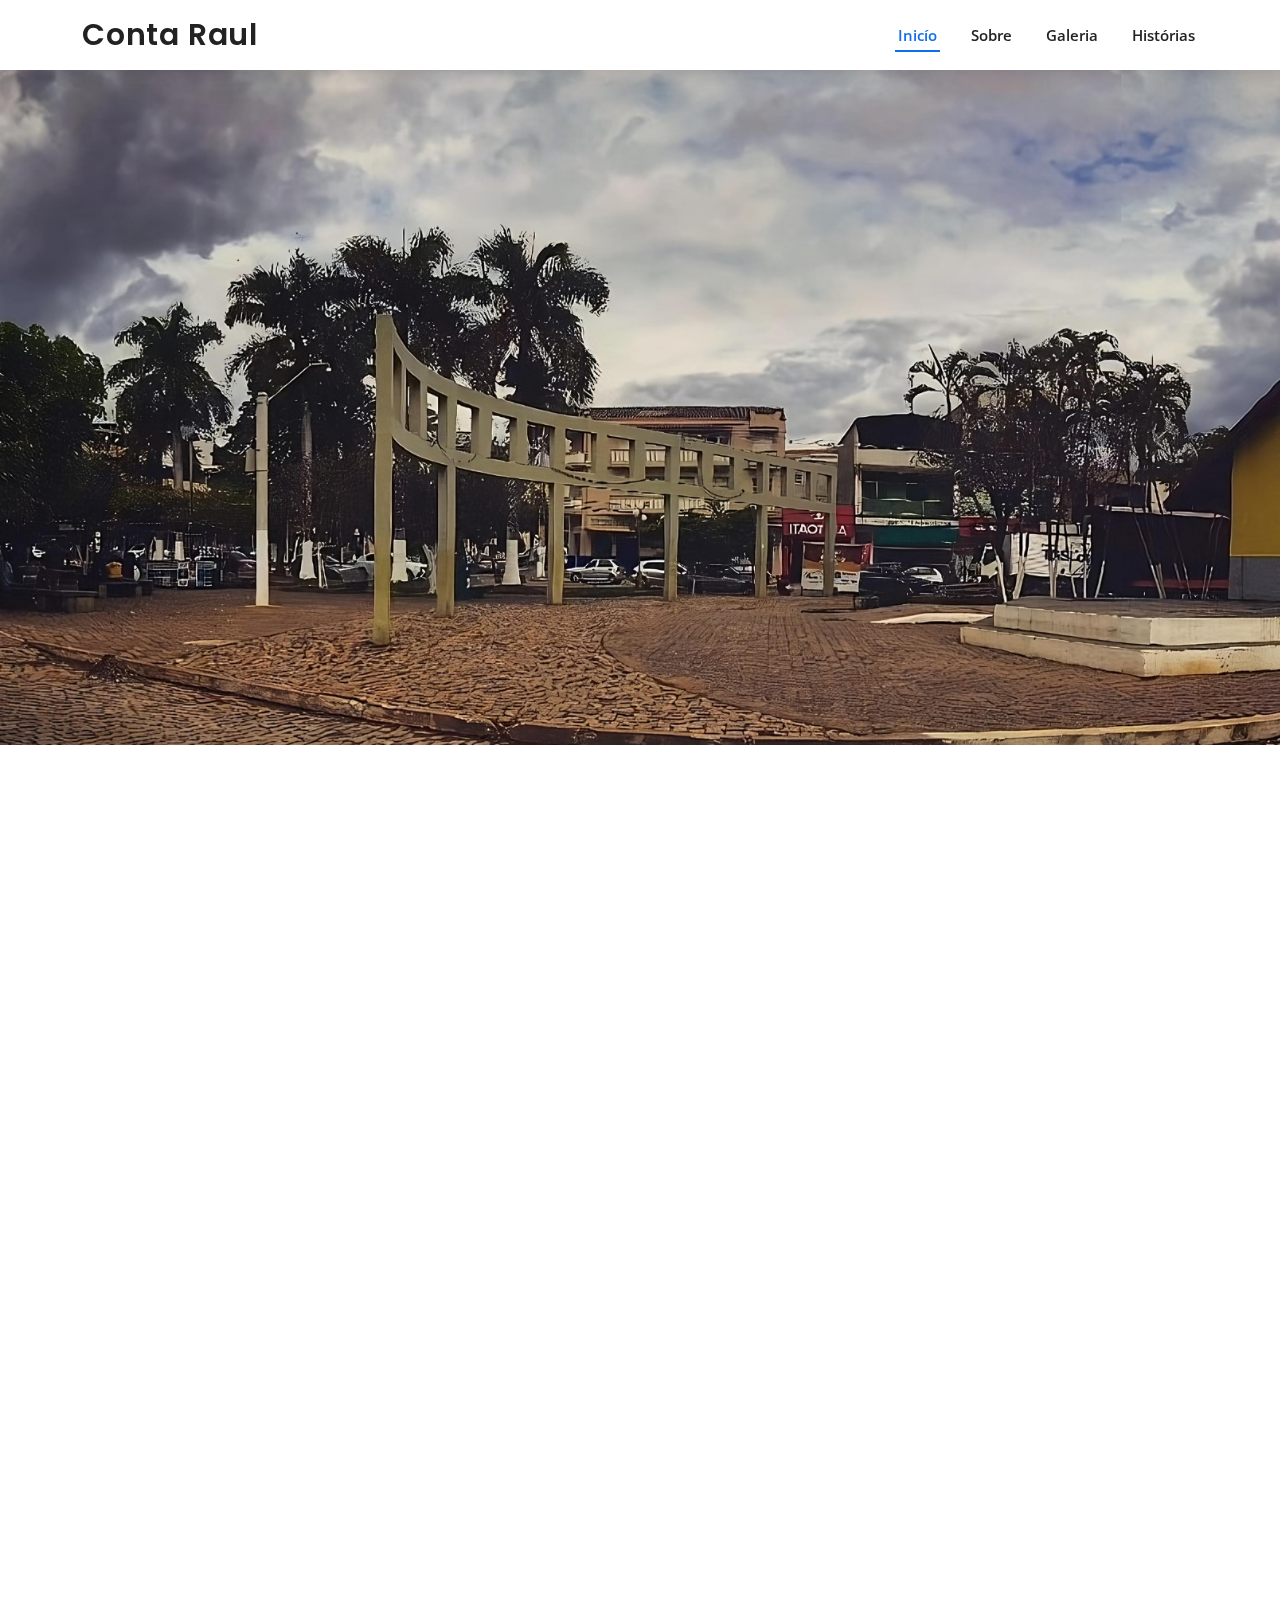
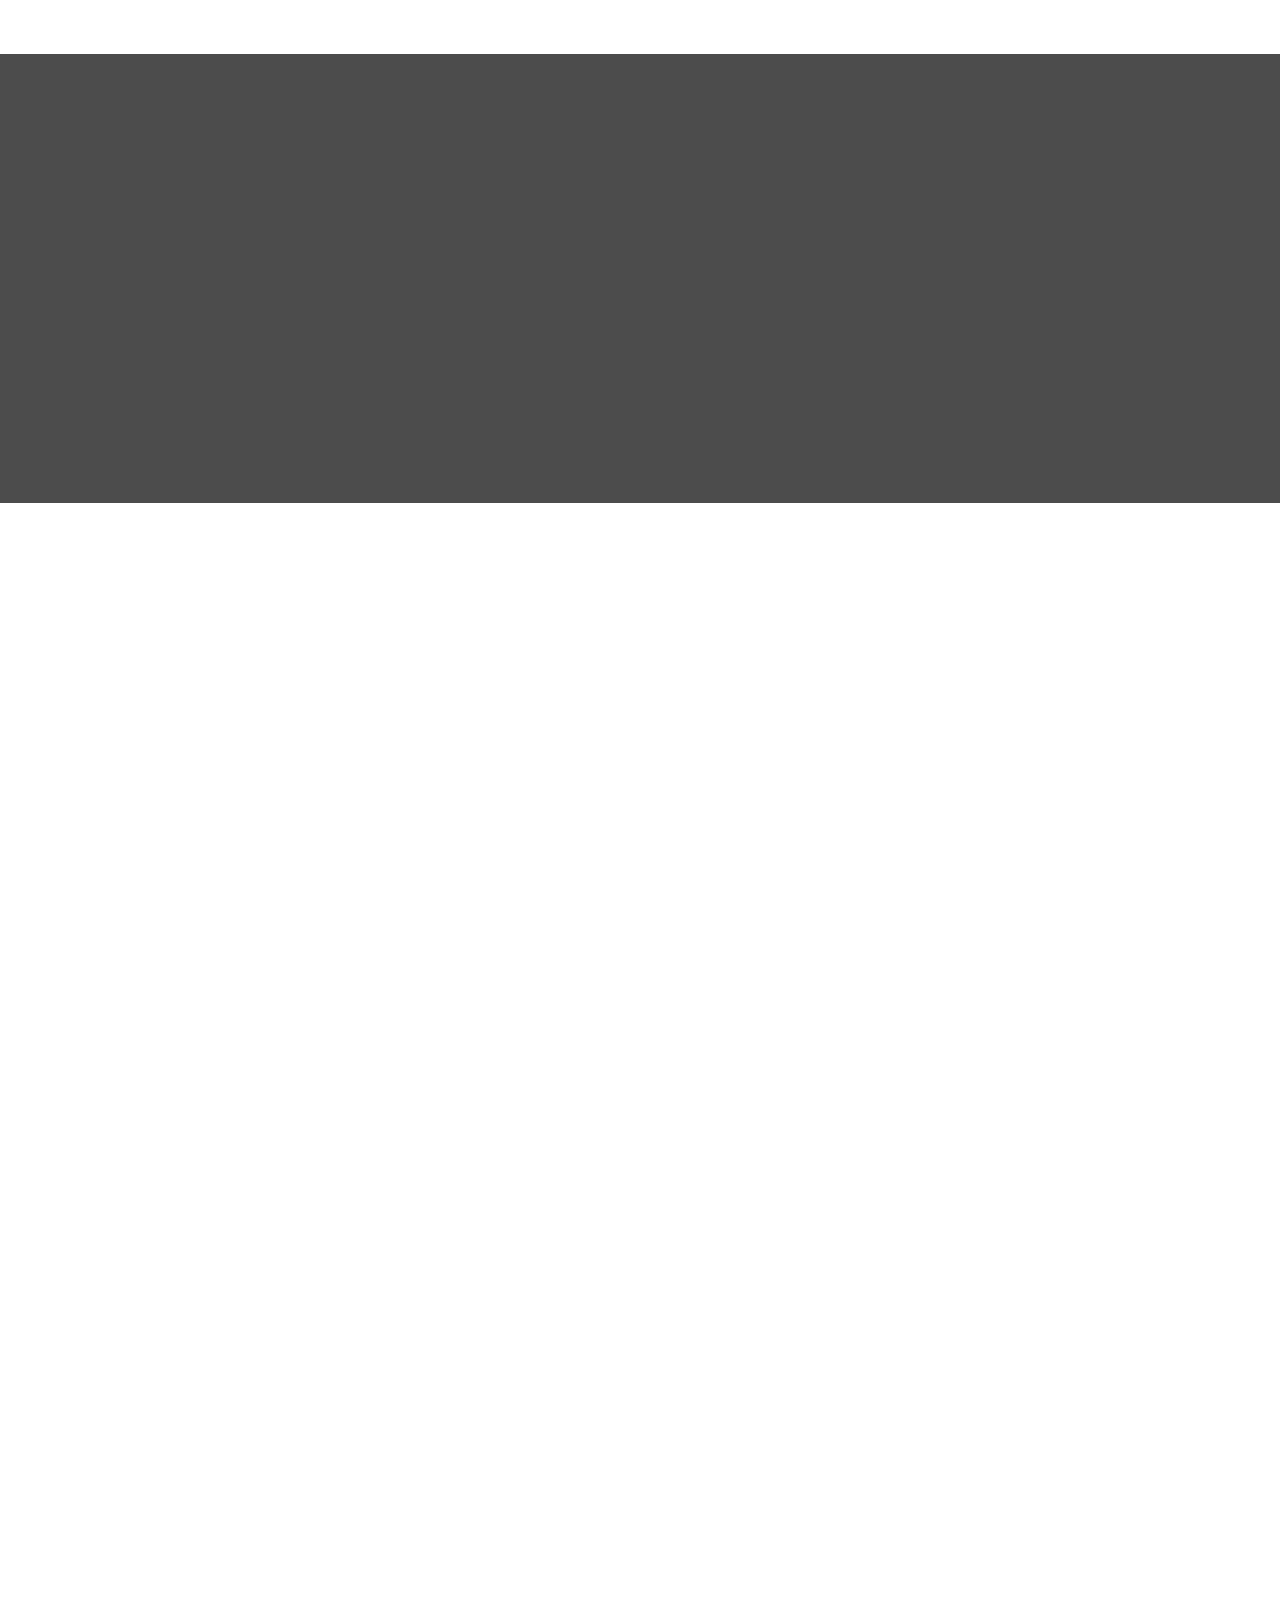
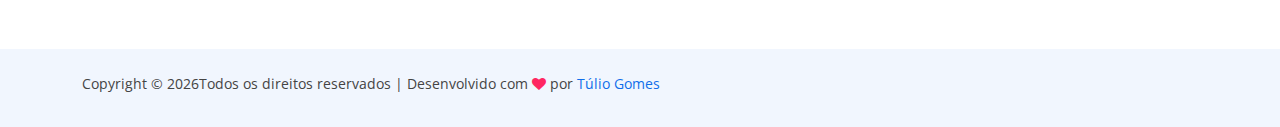
==== index.html @ f7895fc3 "adicionando historias" ====
<!DOCTYPE html>
<html lang="en">

<head>
  <meta charset="utf-8">
  <meta content="width=device-width, initial-scale=1.0" name="viewport">

  <title>Conta Raul Soares</title>
  <meta content="" name="description">
  <meta content="" name="keywords">

  <link href="assets/img/favicon.png" rel="icon">
  <link href="assets/img/apple-touch-icon.png" rel="apple-touch-icon">

  <link rel="stylesheet" href="https://maxcdn.bootstrapcdn.com/font-awesome/4.5.0/css/font-awesome.min.css">

  <link href="https://fonts.googleapis.com/css?family=Open+Sans:300,300i,400,400i,600,600i,700,700i|Roboto:300,300i,400,400i,500,500i,600,600i,700,700i|Poppins:300,300i,400,400i,500,500i,600,600i,700,700i" rel="stylesheet">

  <link href="assets/vendor/aos/aos.css" rel="stylesheet">
  <link href="assets/vendor/bootstrap/css/bootstrap.min.css" rel="stylesheet">
  <link href="assets/vendor/bootstrap-icons/bootstrap-icons.css" rel="stylesheet">
  <link href="assets/vendor/boxicons/css/boxicons.min.css" rel="stylesheet">
  <link href="assets/vendor/glightbox/css/glightbox.min.css" rel="stylesheet">
  <link href="assets/vendor/swiper/swiper-bundle.min.css" rel="stylesheet">

  <link href="assets/css/style.css" rel="stylesheet">
</head>

<body>
  <header id="header" class="d-flex align-items-center">
    <div class="container d-flex align-items-center justify-content-between">

      <h1 class="logo"><a href="index.html">Conta Raul</a></h1>

      <nav id="navbar" class="navbar">
        <ul>
          <li><a class="nav-link scrollto active" href="#hero">Inicío</a></li>
          <li><a class="nav-link scrollto" href="#about">Sobre</a></li>
          <li><a class="nav-link scrollto " href="#portfolio">Galeria</a></li>
          <li><a class="nav-link scrollto " href="historias.html">Histórias</a></li>
        </ul>
        <i class="bi bi-list mobile-nav-toggle"></i>
      </nav>

    </div>
  </header>

  <section id="hero" class="d-flex align-items-center">

  </section>

  <main id="main">

    <section id="about" class="about">
      <div class="container" data-aos="fade-up">

        <div class="section-title">
          <h2>Conta Raul</h2>
          <p>"Conta Raul" é um projeto que busca narrar a história de Raul Soares, município localizado em Minas Gerais, Brasil. A proposta é oferecer uma perspectiva genuína e autêntica.</p>
        </div>

        <div class="row">
          <div class="col-lg-6" data-aos="fade-right" data-aos-delay="100">
            <img src="assets/img/home/about.jpg" class="img-fluid" alt="">
          </div>
          <div class="col-lg-6 pt-4 pt-lg-0 content d-flex flex-column justify-content-center" data-aos="fade-up" data-aos-delay="100">
            <h3>Sob o Olhar de Raul Revelando Nossa História</h3>
            <p class="fst-italic">
              Ao narrar a história de Raul Soares, é importante abordar aspectos como sua fundação, desenvolvimento ao longo dos anos, eventos importantes que moldaram a cidade, a cultura local, tradições.
            </p>
            <p>
              Além disso, o projeto visa explorar como a cidade se posiciona no contexto regional, infraestrutura e os valores que são importantes. Dessa forma, será possível criar um retrato completo e autêntico de Raul Soares, proporcionando aos espectadores uma compreensão mais profunda e significativa da história e da vida nesta cidade.
            </p>
          </div>
        </div>
      </div>
    </section>

    <section id="testimonials" class="testimonials">
      <div class="container" data-aos="zoom-in">

        <div class="testimonials-slider swiper" data-aos="fade-up" data-aos-delay="100">
          <div class="swiper-wrapper">

            <div class="swiper-slide">
              <div class="testimonial-item">
                <img src="assets/img/testimonials/testimonials-1.jpg" class="testimonial-img" alt="">
                <h3>Saul Goodman</h3>
                <h4>Ceo &amp; Founder</h4>
                <p>
                  <i class="bx bxs-quote-alt-left quote-icon-left"></i>
                  Proin iaculis purus consequat sem cure digni ssim donec porttitora entum suscipit rhoncus. Accusantium quam, ultricies eget id, aliquam eget nibh et. Maecen aliquam, risus at semper.
                  <i class="bx bxs-quote-alt-right quote-icon-right"></i>
                </p>
              </div>
            </div>

            <div class="swiper-slide">
              <div class="testimonial-item">
                <img src="assets/img/testimonials/testimonials-2.jpg" class="testimonial-img" alt="">
                <h3>Sara Wilsson</h3>
                <h4>Designer</h4>
                <p>
                  <i class="bx bxs-quote-alt-left quote-icon-left"></i>
                  Export tempor illum tamen malis malis eram quae irure esse labore quem cillum quid cillum eram malis quorum velit fore eram velit sunt aliqua noster fugiat irure amet legam anim culpa.
                  <i class="bx bxs-quote-alt-right quote-icon-right"></i>
                </p>
              </div>
            </div>

            <div class="swiper-slide">
              <div class="testimonial-item">
                <img src="assets/img/testimonials/testimonials-3.jpg" class="testimonial-img" alt="">
                <h3>Jena Karlis</h3>
                <h4>Store Owner</h4>
                <p>
                  <i class="bx bxs-quote-alt-left quote-icon-left"></i>
                  Enim nisi quem export duis labore cillum quae magna enim sint quorum nulla quem veniam duis minim tempor labore quem eram duis noster aute amet eram fore quis sint minim.
                  <i class="bx bxs-quote-alt-right quote-icon-right"></i>
                </p>
              </div>
            </div>

            <div class="swiper-slide">
              <div class="testimonial-item">
                <img src="assets/img/testimonials/testimonials-4.jpg" class="testimonial-img" alt="">
                <h3>Matt Brandon</h3>
                <h4>Freelancer</h4>
                <p>
                  <i class="bx bxs-quote-alt-left quote-icon-left"></i>
                  Fugiat enim eram quae cillum dolore dolor amet nulla culpa multos export minim fugiat minim velit minim dolor enim duis veniam ipsum anim magna sunt elit fore quem dolore labore illum veniam.
                  <i class="bx bxs-quote-alt-right quote-icon-right"></i>
                </p>
              </div>
            </div>

            <div class="swiper-slide">
              <div class="testimonial-item">
                <img src="assets/img/testimonials/testimonials-5.jpg" class="testimonial-img" alt="">
                <h3>John Larson</h3>
                <h4>Entrepreneur</h4>
                <p>
                  <i class="bx bxs-quote-alt-left quote-icon-left"></i>
                  Quis quorum aliqua sint quem legam fore sunt eram irure aliqua veniam tempor noster veniam enim culpa labore duis sunt culpa nulla illum cillum fugiat legam esse veniam culpa fore nisi cillum quid.
                  <i class="bx bxs-quote-alt-right quote-icon-right"></i>
                </p>
              </div>
            </div>

          </div>
          <div class="swiper-pagination"></div>
        </div>

      </div>
    </section>

    <section id="portfolio" class="portfolio">
      <div class="container" data-aos="fade-up">

        <div class="section-title">
          <h2>Galeria De Fotos</h2>
          <h3>Conta Raul em <span>Fotos</span></h3>
          <p>Explore a beleza e a história de Raul Soares através de nossa Galeria de Fotos.</p>
        </div>

        <div class="row" data-aos="fade-up" data-aos-delay="100">
          <div class="col-lg-12 d-flex justify-content-center">
            <ul id="portfolio-flters">
              <li data-filter=".filter-app" class="filter-active">App</li>
              <li data-filter=".filter-card">Card</li>
              <li data-filter=".filter-web">Web</li>
            </ul>
          </div>
        </div>

        <div class="row portfolio-container" data-aos="fade-up" data-aos-delay="200">

          <div class="col-lg-4 col-md-6 portfolio-item filter-app">
            <img src="assets/img/portfolio/portfolio-1.jpg" class="img-fluid" alt="">
            <div class="portfolio-info">
              <h4>App 1</h4>
              <p>App</p>
              <a href="assets/img/portfolio/portfolio-1.jpg" data-gallery="portfolioGallery" class="portfolio-lightbox preview-link" title="App 1"><i class="bx bx-plus"></i></a>
            </div>
          </div>

          <div class="col-lg-4 col-md-6 portfolio-item filter-web">
            <img src="assets/img/portfolio/portfolio-2.jpg" class="img-fluid" alt="">
            <div class="portfolio-info">
              <h4>Web 3</h4>
              <p>Web</p>
              <a href="assets/img/portfolio/portfolio-2.jpg" data-gallery="portfolioGallery" class="portfolio-lightbox preview-link" title="Web 3"><i class="bx bx-plus"></i></a>
            </div>
          </div>

          <div class="col-lg-4 col-md-6 portfolio-item filter-app">
            <img src="assets/img/portfolio/portfolio-3.jpg" class="img-fluid" alt="">
            <div class="portfolio-info">
              <h4>App 2</h4>
              <p>App</p>
              <a href="assets/img/portfolio/portfolio-3.jpg" data-gallery="portfolioGallery" class="portfolio-lightbox preview-link" title="App 2"><i class="bx bx-plus"></i></a>
            </div>
          </div>

          <div class="col-lg-4 col-md-6 portfolio-item filter-card">
            <img src="assets/img/portfolio/portfolio-4.jpg" class="img-fluid" alt="">
            <div class="portfolio-info">
              <h4>Card 2</h4>
              <p>Card</p>
              <a href="assets/img/portfolio/portfolio-4.jpg" data-gallery="portfolioGallery" class="portfolio-lightbox preview-link" title="Card 2"><i class="bx bx-plus"></i></a>
            </div>
          </div>

          <div class="col-lg-4 col-md-6 portfolio-item filter-web">
            <img src="assets/img/portfolio/portfolio-5.jpg" class="img-fluid" alt="">
            <div class="portfolio-info">
              <h4>Web 2</h4>
              <p>Web</p>
              <a href="assets/img/portfolio/portfolio-5.jpg" data-gallery="portfolioGallery" class="portfolio-lightbox preview-link" title="Web 2"><i class="bx bx-plus"></i></a>
            </div>
          </div>

          <div class="col-lg-4 col-md-6 portfolio-item filter-app">
            <img src="assets/img/portfolio/portfolio-6.jpg" class="img-fluid" alt="">
            <div class="portfolio-info">
              <h4>App 3</h4>
              <p>App</p>
              <a href="assets/img/portfolio/portfolio-6.jpg" data-gallery="portfolioGallery" class="portfolio-lightbox preview-link" title="App 3"><i class="bx bx-plus"></i></a>
            </div>
          </div>

          <div class="col-lg-4 col-md-6 portfolio-item filter-card">
            <img src="assets/img/portfolio/portfolio-7.jpg" class="img-fluid" alt="">
            <div class="portfolio-info">
              <h4>Card 1</h4>
              <p>Card</p>
              <a href="assets/img/portfolio/portfolio-7.jpg" data-gallery="portfolioGallery" class="portfolio-lightbox preview-link" title="Card 1"><i class="bx bx-plus"></i></a>
            </div>
          </div>

          <div class="col-lg-4 col-md-6 portfolio-item filter-card">
            <img src="assets/img/portfolio/portfolio-8.jpg" class="img-fluid" alt="">
            <div class="portfolio-info">
              <h4>Card 3</h4>
              <p>Card</p>
              <a href="assets/img/portfolio/portfolio-8.jpg" data-gallery="portfolioGallery" class="portfolio-lightbox preview-link" title="Card 3"><i class="bx bx-plus"></i></a>
            </div>
          </div>

          <div class="col-lg-4 col-md-6 portfolio-item filter-web">
            <img src="assets/img/portfolio/portfolio-9.jpg" class="img-fluid" alt="">
            <div class="portfolio-info">
              <h4>Web 3</h4>
              <p>Web</p>
              <a href="assets/img/portfolio/portfolio-9.jpg" data-gallery="portfolioGallery" class="portfolio-lightbox preview-link" title="Web 3"><i class="bx bx-plus"></i></a>
            </div>
          </div>

        </div>

      </div>
    </section>
  </main>

  <section id="clients" class="clients">
    <div class="container" data-aos="zoom-in">
      <div class="row">
        <div class="col-lg-12 col-md-12 col-4 d-flex align-items-center justify-content-center">
          <img src="assets/img/clients/logo_completa.png" class="img-fluid" alt="">
        </div>
      </div>
    </div>
  </section>

  <footer id="footer">
    <div class="container py-4">
      <div class="copyright">
        <p>
          Copyright ©
          <script>document.write(new Date().getFullYear());</script>Todos os direitos reservados | Desenvolvido com
          <i class="fa fa-heart" style="color:#ff2662" aria-hidden="true"></i> por <a href="https://tuliovgomes.github.io/" target="_blank">Túlio Gomes</a>
        </p>
      </div>
    </div>
  </footer>

  <div id="preloader"></div>
  <a href="#" class="back-to-top d-flex align-items-center justify-content-center"><i class="bi bi-arrow-up-short"></i></a>

  <!-- Vendor JS Files -->
  <script src="assets/vendor/purecounter/purecounter_vanilla.js"></script>
  <script src="assets/vendor/aos/aos.js"></script>
  <script src="assets/vendor/bootstrap/js/bootstrap.bundle.min.js"></script>
  <script src="assets/vendor/glightbox/js/glightbox.min.js"></script>
  <script src="assets/vendor/isotope-layout/isotope.pkgd.min.js"></script>
  <script src="assets/vendor/swiper/swiper-bundle.min.js"></script>
  <script src="assets/vendor/waypoints/noframework.waypoints.js"></script>
  <script src="assets/vendor/php-email-form/validate.js"></script>

  <!-- Template Main JS File -->
  <script src="assets/js/main.js"></script>

</body>

</html>
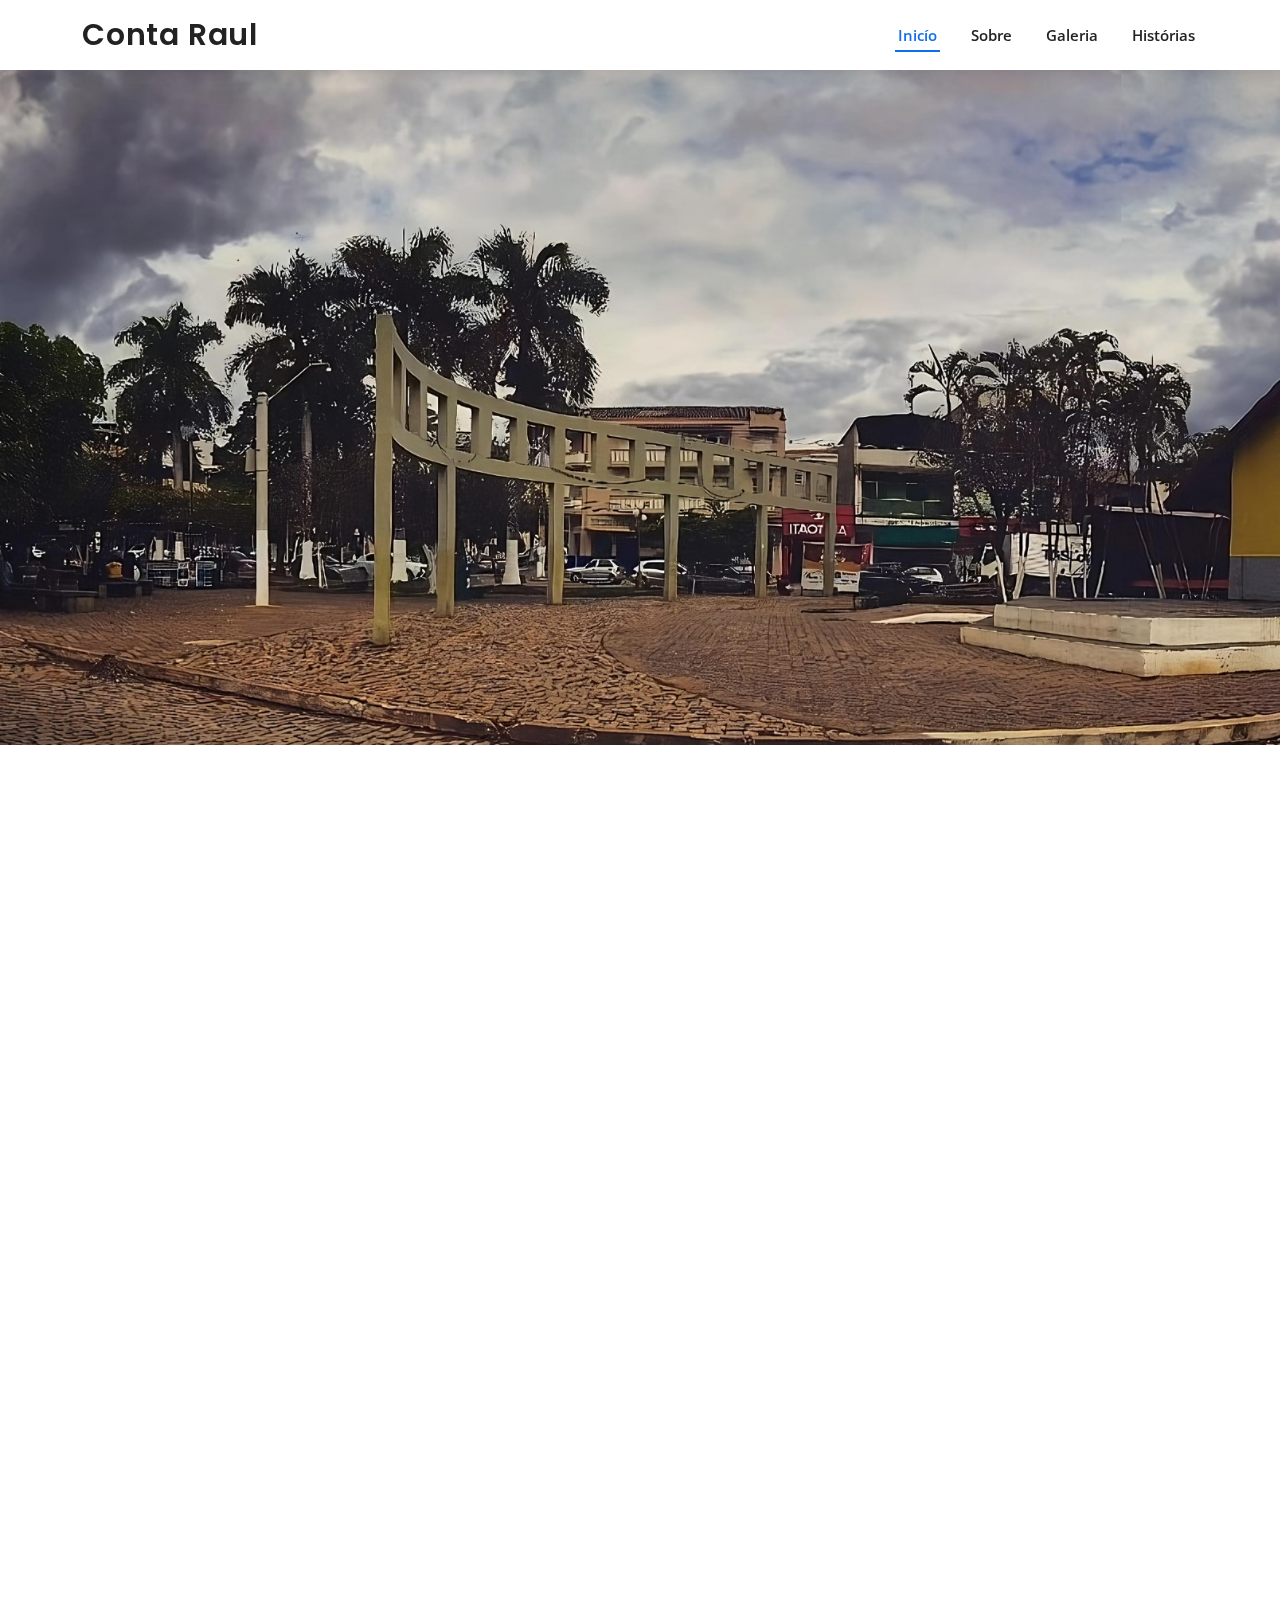
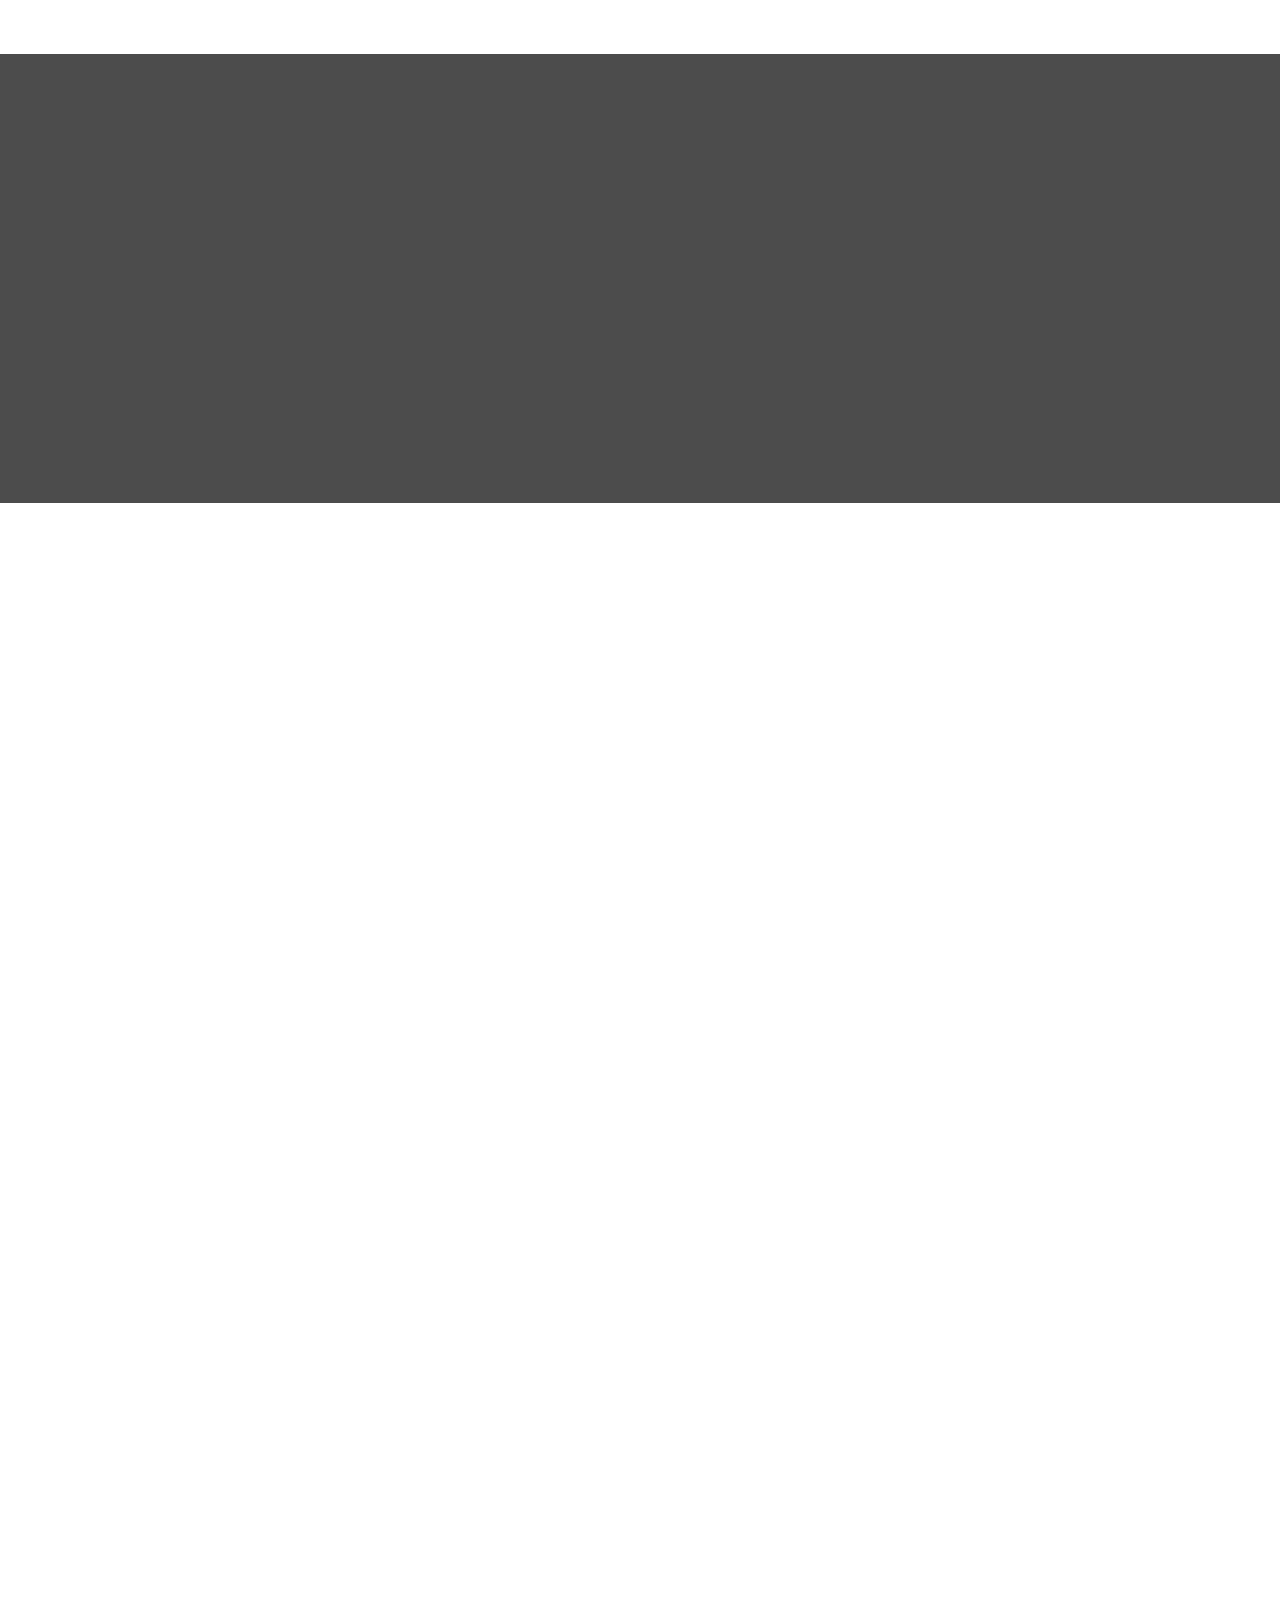
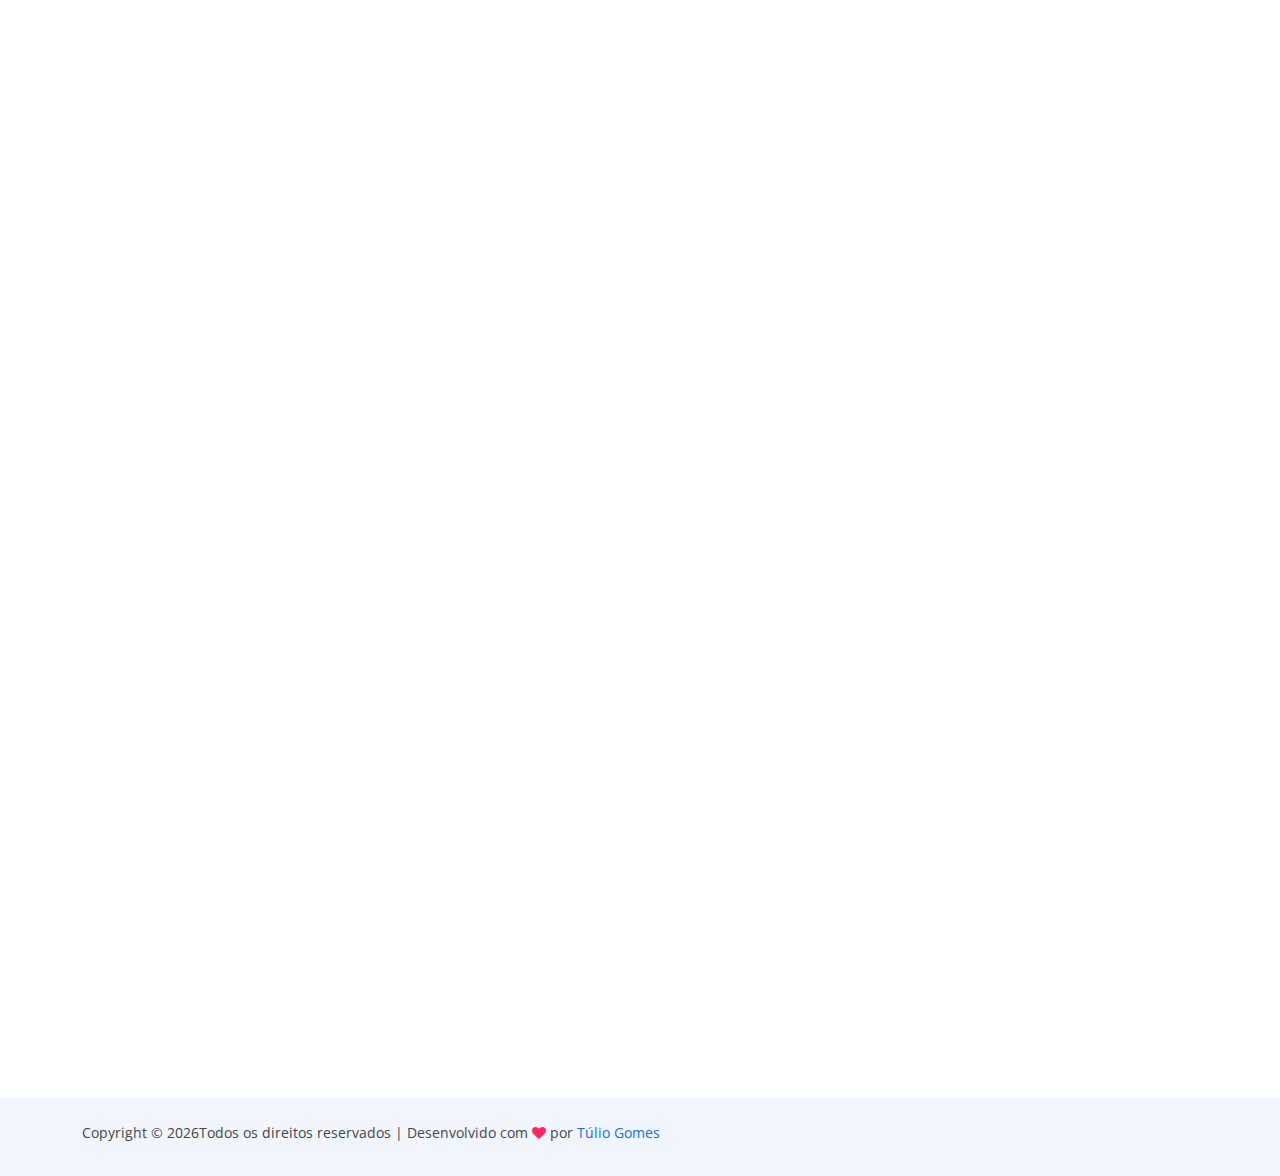
==== commit 0e5cc05b: "add galeria" ====
--- a/index.html
+++ b/index.html
@@ -158,104 +158,56 @@
       <div class="container" data-aos="fade-up">
 
         <div class="section-title">
-          <h2>Galeria De Fotos</h2>
-          <h3>Conta Raul em <span>Fotos</span></h3>
-          <p>Explore a beleza e a história de Raul Soares através de nossa Galeria de Fotos.</p>
-        </div>
-
-        <div class="row" data-aos="fade-up" data-aos-delay="100">
-          <div class="col-lg-12 d-flex justify-content-center">
-            <ul id="portfolio-flters">
-              <li data-filter=".filter-app" class="filter-active">App</li>
-              <li data-filter=".filter-card">Card</li>
-              <li data-filter=".filter-web">Web</li>
-            </ul>
-          </div>
+          <h2>Galeria</h2>
+          <p>Explore Raul Soares através de nossa Galeria.</p>
         </div>
 
         <div class="row portfolio-container" data-aos="fade-up" data-aos-delay="200">
 
           <div class="col-lg-4 col-md-6 portfolio-item filter-app">
-            <img src="assets/img/portfolio/portfolio-1.jpg" class="img-fluid" alt="">
-            <div class="portfolio-info">
-              <h4>App 1</h4>
-              <p>App</p>
-              <a href="assets/img/portfolio/portfolio-1.jpg" data-gallery="portfolioGallery" class="portfolio-lightbox preview-link" title="App 1"><i class="bx bx-plus"></i></a>
-            </div>
+            <iframe width="400" height="400" src="https://www.youtube.com/embed/ldb2RNsAr0U" title="TEATRO - RAUL CONTA RAUL - 100 ANOS DE RAUL SOARES" frameborder="0" allow="accelerometer; autoplay; clipboard-write; encrypted-media; gyroscope; picture-in-picture; web-share" referrerpolicy="strict-origin-when-cross-origin" allowfullscreen></iframe>
+          </div>
+
+          <div class="col-lg-4 col-md-6 portfolio-item filter-app">
+            <iframe width="400" height="400" src="https://www.youtube.com/embed/VFDcjyBoFxs" title="Em Raul Soares vamos conhecer o Santuário de São Sebastião" frameborder="0" allow="accelerometer; autoplay; clipboard-write; encrypted-media; gyroscope; picture-in-picture; web-share" referrerpolicy="strict-origin-when-cross-origin" allowfullscreen></iframe>
+          </div>
+
+          <div class="col-lg-4 col-md-6 portfolio-item filter-app">
+            <iframe width="400" height="400" src="https://www.youtube.com/embed/a1xMY90ZVOo" title="15 º ENCONTRO DE VOO LIVRE DE RAUL SOARES." frameborder="0" allow="accelerometer; autoplay; clipboard-write; encrypted-media; gyroscope; picture-in-picture; web-share" referrerpolicy="strict-origin-when-cross-origin" allowfullscreen></iframe>
+          </div>
+
+          <div class="col-lg-4 col-md-6 portfolio-item filter-app">
+            <iframe width="400" height="400" src="https://www.youtube.com/embed/O4ipwPhrDYk" title="15 º ENCONTRO DE VOO LIVRE DE RAUL SOARES." frameborder="0" allow="accelerometer; autoplay; clipboard-write; encrypted-media; gyroscope; picture-in-picture; web-share" referrerpolicy="strict-origin-when-cross-origin" allowfullscreen></iframe>
+          </div>
+
+          <div class="col-lg-4 col-md-6 portfolio-item filter-app">
+            <iframe width="400" height="400" src="https://www.youtube.com/embed/Wn6ZKBHbcm4" title="SHOW AO VIVO LEONI - 100 ANOS DE RAUL SOARES" frameborder="0" allow="accelerometer; autoplay; clipboard-write; encrypted-media; gyroscope; picture-in-picture; web-share" referrerpolicy="strict-origin-when-cross-origin" allowfullscreen></iframe>
+          </div>
+
+          <div class="col-lg-4 col-md-6 portfolio-item filter-app">
+            <iframe width="400" height="400" src="https://www.youtube.com/embed/ysOlLwhKixk" title="Lei Aldir Blanc - Congado Nossa Senhora do Rosário - Córrego Grande - Raul Soares MG" frameborder="0" allow="accelerometer; autoplay; clipboard-write; encrypted-media; gyroscope; picture-in-picture; web-share" referrerpolicy="strict-origin-when-cross-origin" allowfullscreen></iframe>
+          </div>
+
+          <div class="col-lg-4 col-md-6 portfolio-item filter-app">
+            <iframe width="400" height="400" src="https://www.youtube.com/embed/UMHJFzpiFRg" title="Conheça o Minas Beach em Raul Soares" frameborder="0" allow="accelerometer; autoplay; clipboard-write; encrypted-media; gyroscope; picture-in-picture; web-share" referrerpolicy="strict-origin-when-cross-origin" allowfullscreen></iframe>
+          </div>
+
+          <div class="col-lg-4 col-md-6 portfolio-item filter-app">
+            <iframe width="400" height="400" src="https://www.youtube.com/embed/YMjSC1bDLDI" title="FESTIVAL DE LITERATURA DO INTERIOR - 100 ANOS DE RAUL SOARES" frameborder="0" allow="accelerometer; autoplay; clipboard-write; encrypted-media; gyroscope; picture-in-picture; web-share" referrerpolicy="strict-origin-when-cross-origin" allowfullscreen></iframe>
+          </div>
+
+          <div class="col-lg-4 col-md-6 portfolio-item filter-app">
+            <iframe width="400" height="400" src="https://www.youtube.com/embed/aHdn_skkKXM" title="98º Aniversário de Raul Soares &quot; Valorizando a Nossa Cultura&quot;" frameborder="0" allow="accelerometer; autoplay; clipboard-write; encrypted-media; gyroscope; picture-in-picture; web-share" referrerpolicy="strict-origin-when-cross-origin" allowfullscreen></iframe>
+          </div>
+
+          <div class="col-lg-4 col-md-6 portfolio-item filter-app">
+            <iframe width="400" height="400" src="https://www.youtube.com/embed/IYFhllEqqTs" title="FESTIVAL SABOR E ARTE - 100 ANOS DE RAUL SOARES" frameborder="0" allow="accelerometer; autoplay; clipboard-write; encrypted-media; gyroscope; picture-in-picture; web-share" referrerpolicy="strict-origin-when-cross-origin" allowfullscreen></iframe>
           </div>
 
           <div class="col-lg-4 col-md-6 portfolio-item filter-web">
-            <img src="assets/img/portfolio/portfolio-2.jpg" class="img-fluid" alt="">
-            <div class="portfolio-info">
-              <h4>Web 3</h4>
-              <p>Web</p>
-              <a href="assets/img/portfolio/portfolio-2.jpg" data-gallery="portfolioGallery" class="portfolio-lightbox preview-link" title="Web 3"><i class="bx bx-plus"></i></a>
-            </div>
-          </div>
-
-          <div class="col-lg-4 col-md-6 portfolio-item filter-app">
-            <img src="assets/img/portfolio/portfolio-3.jpg" class="img-fluid" alt="">
-            <div class="portfolio-info">
-              <h4>App 2</h4>
-              <p>App</p>
-              <a href="assets/img/portfolio/portfolio-3.jpg" data-gallery="portfolioGallery" class="portfolio-lightbox preview-link" title="App 2"><i class="bx bx-plus"></i></a>
-            </div>
-          </div>
-
-          <div class="col-lg-4 col-md-6 portfolio-item filter-card">
-            <img src="assets/img/portfolio/portfolio-4.jpg" class="img-fluid" alt="">
-            <div class="portfolio-info">
-              <h4>Card 2</h4>
-              <p>Card</p>
-              <a href="assets/img/portfolio/portfolio-4.jpg" data-gallery="portfolioGallery" class="portfolio-lightbox preview-link" title="Card 2"><i class="bx bx-plus"></i></a>
-            </div>
-          </div>
-
-          <div class="col-lg-4 col-md-6 portfolio-item filter-web">
-            <img src="assets/img/portfolio/portfolio-5.jpg" class="img-fluid" alt="">
-            <div class="portfolio-info">
-              <h4>Web 2</h4>
-              <p>Web</p>
-              <a href="assets/img/portfolio/portfolio-5.jpg" data-gallery="portfolioGallery" class="portfolio-lightbox preview-link" title="Web 2"><i class="bx bx-plus"></i></a>
-            </div>
-          </div>
-
-          <div class="col-lg-4 col-md-6 portfolio-item filter-app">
-            <img src="assets/img/portfolio/portfolio-6.jpg" class="img-fluid" alt="">
-            <div class="portfolio-info">
-              <h4>App 3</h4>
-              <p>App</p>
-              <a href="assets/img/portfolio/portfolio-6.jpg" data-gallery="portfolioGallery" class="portfolio-lightbox preview-link" title="App 3"><i class="bx bx-plus"></i></a>
-            </div>
-          </div>
-
-          <div class="col-lg-4 col-md-6 portfolio-item filter-card">
-            <img src="assets/img/portfolio/portfolio-7.jpg" class="img-fluid" alt="">
-            <div class="portfolio-info">
-              <h4>Card 1</h4>
-              <p>Card</p>
-              <a href="assets/img/portfolio/portfolio-7.jpg" data-gallery="portfolioGallery" class="portfolio-lightbox preview-link" title="Card 1"><i class="bx bx-plus"></i></a>
-            </div>
-          </div>
-
-          <div class="col-lg-4 col-md-6 portfolio-item filter-card">
-            <img src="assets/img/portfolio/portfolio-8.jpg" class="img-fluid" alt="">
-            <div class="portfolio-info">
-              <h4>Card 3</h4>
-              <p>Card</p>
-              <a href="assets/img/portfolio/portfolio-8.jpg" data-gallery="portfolioGallery" class="portfolio-lightbox preview-link" title="Card 3"><i class="bx bx-plus"></i></a>
-            </div>
-          </div>
-
-          <div class="col-lg-4 col-md-6 portfolio-item filter-web">
-            <img src="assets/img/portfolio/portfolio-9.jpg" class="img-fluid" alt="">
-            <div class="portfolio-info">
-              <h4>Web 3</h4>
-              <p>Web</p>
-              <a href="assets/img/portfolio/portfolio-9.jpg" data-gallery="portfolioGallery" class="portfolio-lightbox preview-link" title="Web 3"><i class="bx bx-plus"></i></a>
-            </div>
-          </div>
-
+              <iframe width="400" height="400" src="https://www.youtube.com/embed/_T8kKWg4bg4?si=5OxAR0QJ15dynIgs" title="YouTube video player" frameborder="0" allow="accelerometer; autoplay; clipboard-write; encrypted-media; gyroscope; picture-in-picture; web-share" referrerpolicy="strict-origin-when-cross-origin" allowfullscreen></iframe>
+          </div>
+          
         </div>
 
       </div>
@@ -300,6 +252,18 @@
   <!-- Template Main JS File -->
   <script src="assets/js/main.js"></script>
 
+  <!-- VLibras Plugin -->
+  <div vw class="enabled">
+    <div vw-access-button class="active"></div>
+    <div vw-plugin-wrapper>
+        <div class="vw-plugin-top-wrapper"></div>
+    </div>
+  </div>
+  <script src="https://vlibras.gov.br/app/vlibras-plugin.js"></script>
+  <script>
+    new window.VLibras.Widget('https://vlibras.gov.br/app');
+  </script>
+
 </body>
 
 </html>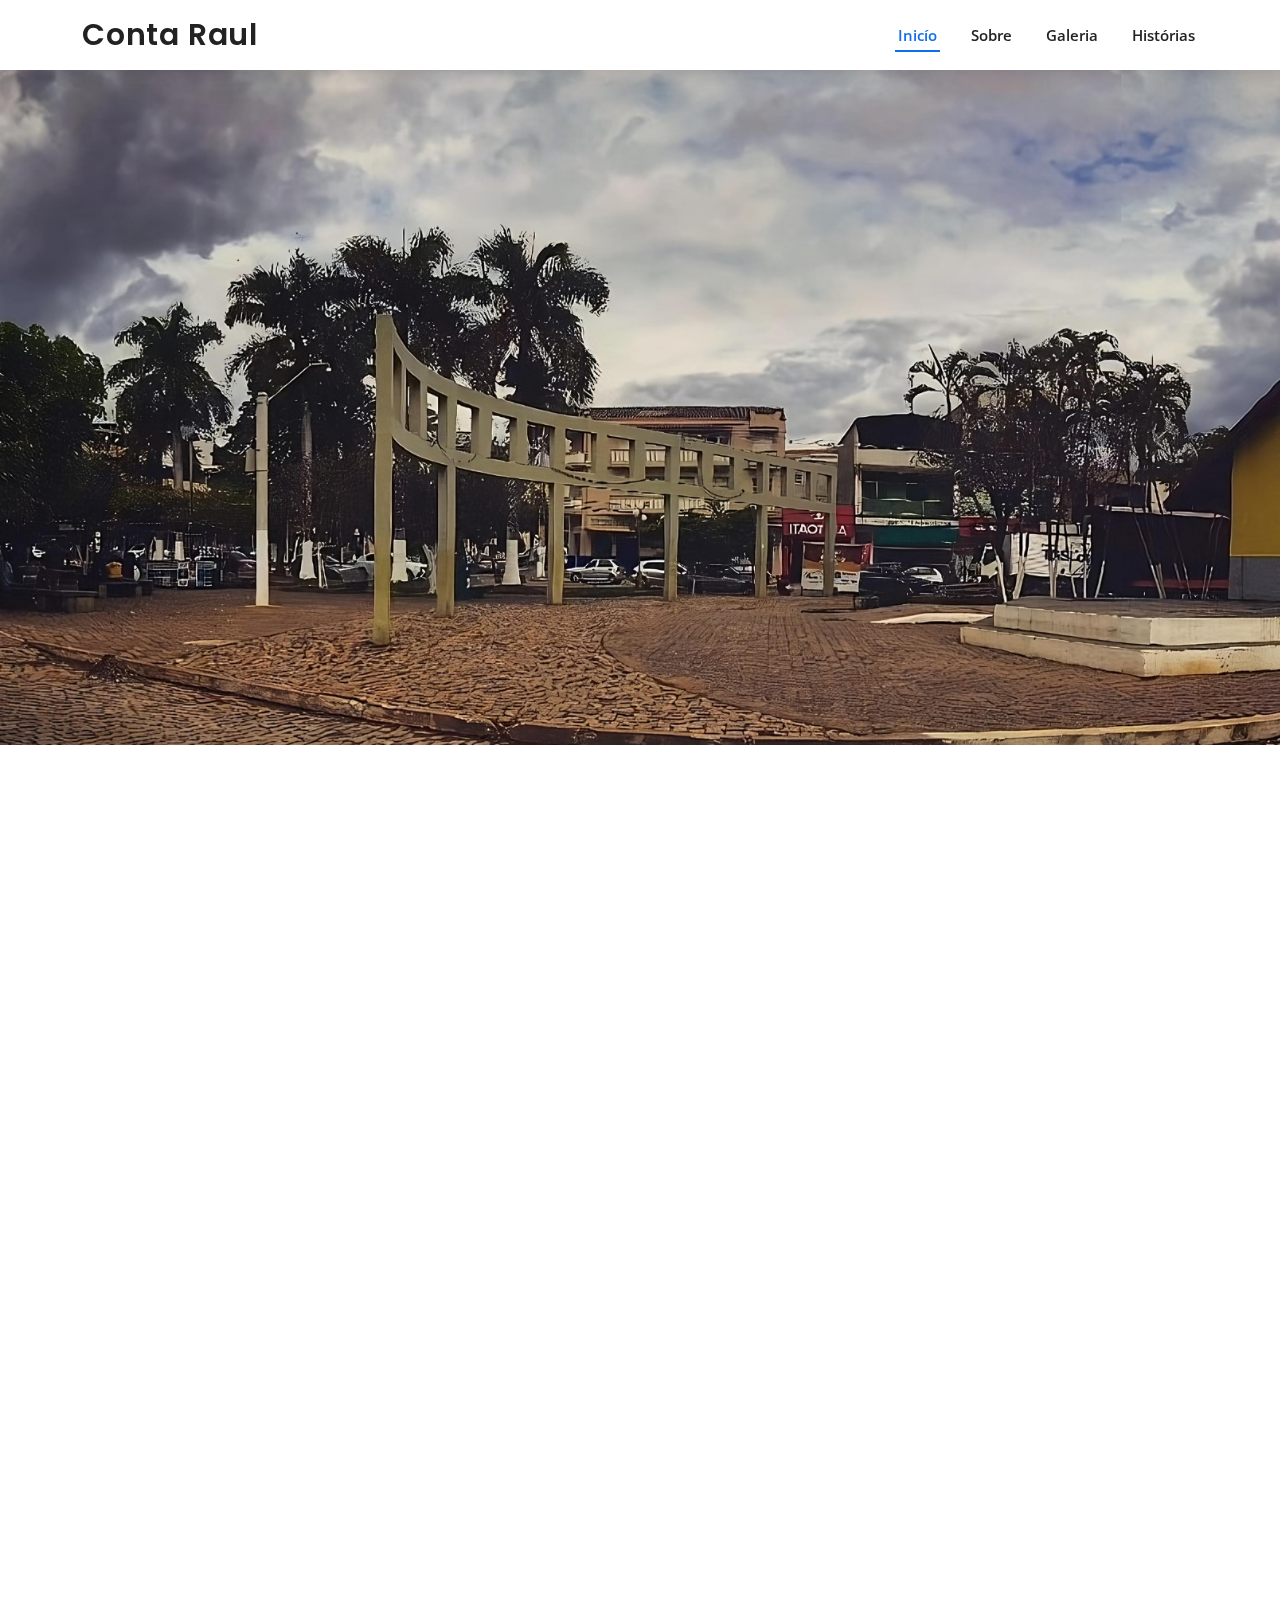
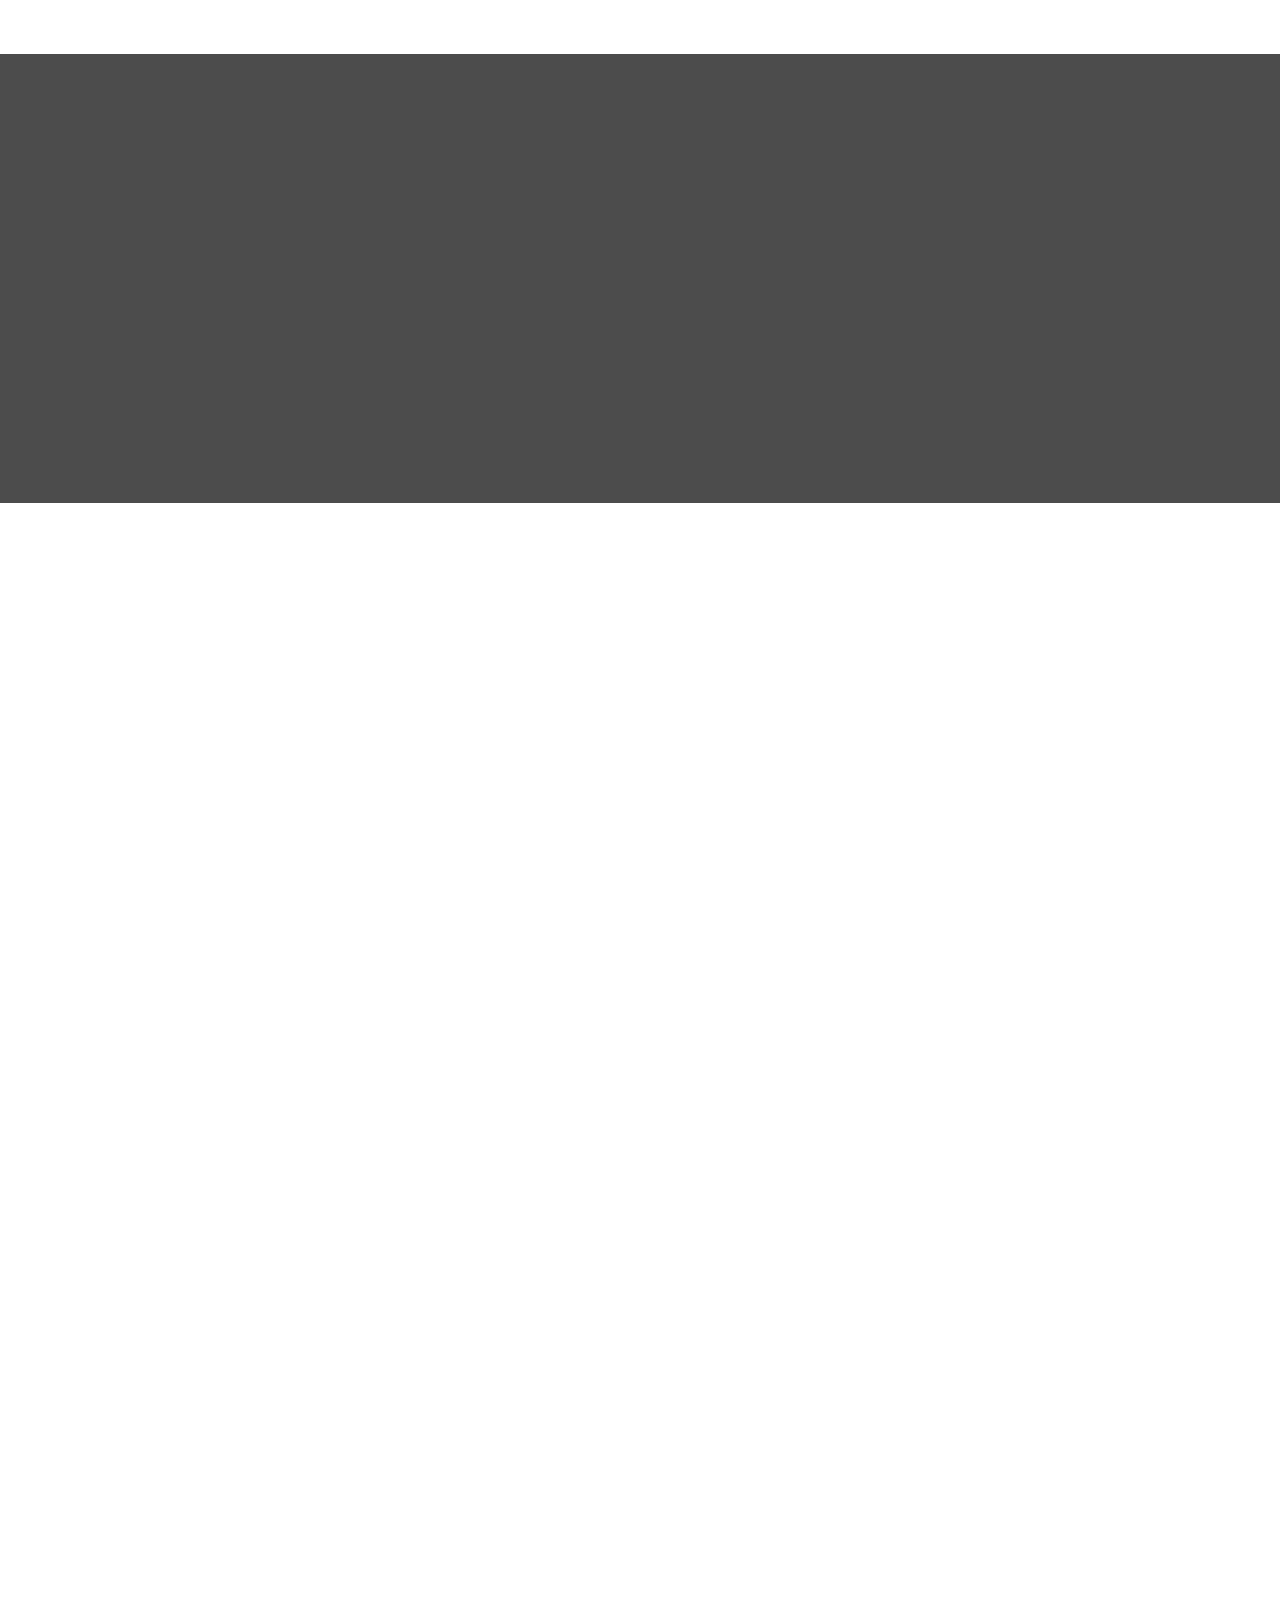
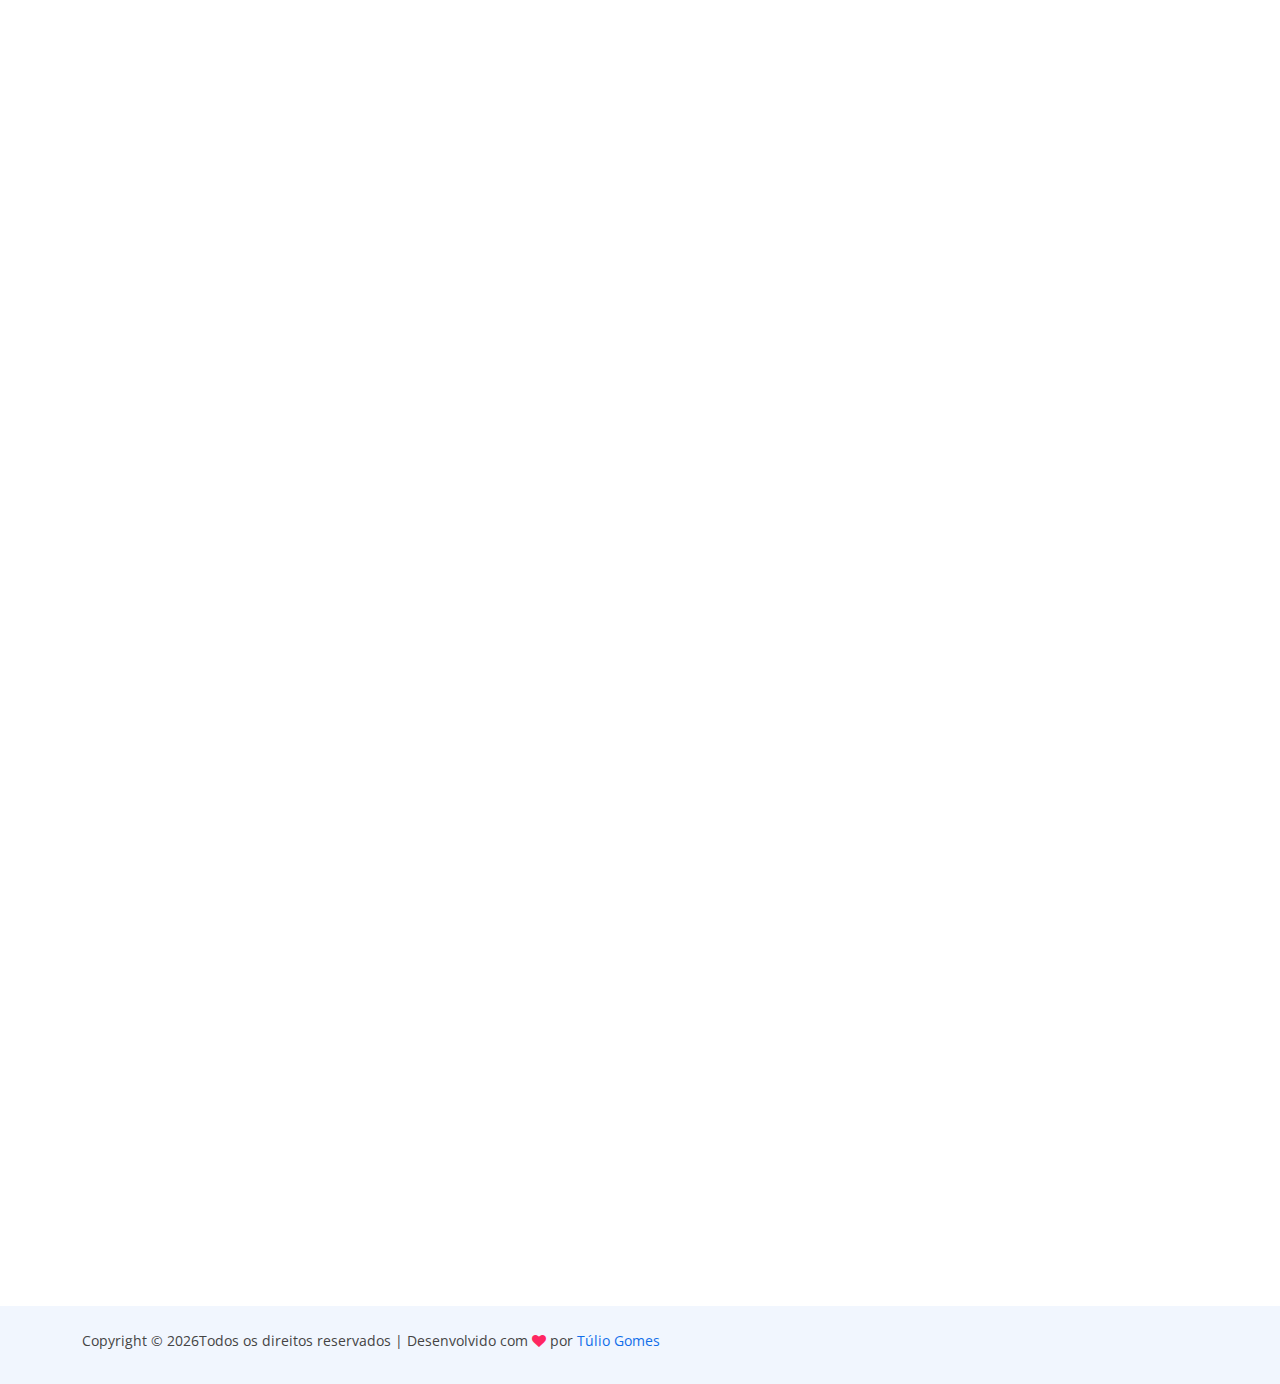
==== commit 9c3680f2: "fix" ====
--- a/index.html
+++ b/index.html
@@ -163,51 +163,60 @@
         </div>
 
         <div class="row portfolio-container" data-aos="fade-up" data-aos-delay="200">
-
-          <div class="col-lg-4 col-md-6 portfolio-item filter-app">
+          <div class="col-lg-4 col-md-6 portfolio-item filter-app">
+            <p>TEATRO RAUL CONTA RAUL 100 ANOS</p>
             <iframe width="400" height="400" src="https://www.youtube.com/embed/ldb2RNsAr0U" title="TEATRO - RAUL CONTA RAUL - 100 ANOS DE RAUL SOARES" frameborder="0" allow="accelerometer; autoplay; clipboard-write; encrypted-media; gyroscope; picture-in-picture; web-share" referrerpolicy="strict-origin-when-cross-origin" allowfullscreen></iframe>
           </div>
-
-          <div class="col-lg-4 col-md-6 portfolio-item filter-app">
+          
+          <div class="col-lg-4 col-md-6 portfolio-item filter-app">
+            <p>VIAÇÃO CIPÓ RAUL SOARES</p>
             <iframe width="400" height="400" src="https://www.youtube.com/embed/VFDcjyBoFxs" title="Em Raul Soares vamos conhecer o Santuário de São Sebastião" frameborder="0" allow="accelerometer; autoplay; clipboard-write; encrypted-media; gyroscope; picture-in-picture; web-share" referrerpolicy="strict-origin-when-cross-origin" allowfullscreen></iframe>
           </div>
-
-          <div class="col-lg-4 col-md-6 portfolio-item filter-app">
+        
+          <div class="col-lg-4 col-md-6 portfolio-item filter-app">
+            <p>15 º ENCONTRO DE VOO LIVRE DE RAUL SOARES</p>
             <iframe width="400" height="400" src="https://www.youtube.com/embed/a1xMY90ZVOo" title="15 º ENCONTRO DE VOO LIVRE DE RAUL SOARES." frameborder="0" allow="accelerometer; autoplay; clipboard-write; encrypted-media; gyroscope; picture-in-picture; web-share" referrerpolicy="strict-origin-when-cross-origin" allowfullscreen></iframe>
           </div>
-
-          <div class="col-lg-4 col-md-6 portfolio-item filter-app">
+        
+          <div class="col-lg-4 col-md-6 portfolio-item filter-app">
+            <p>15 º ENCONTRO DE VOO LIVRE DE RAUL SOARES</p>
             <iframe width="400" height="400" src="https://www.youtube.com/embed/O4ipwPhrDYk" title="15 º ENCONTRO DE VOO LIVRE DE RAUL SOARES." frameborder="0" allow="accelerometer; autoplay; clipboard-write; encrypted-media; gyroscope; picture-in-picture; web-share" referrerpolicy="strict-origin-when-cross-origin" allowfullscreen></iframe>
           </div>
-
-          <div class="col-lg-4 col-md-6 portfolio-item filter-app">
+        
+          <div class="col-lg-4 col-md-6 portfolio-item filter-app">
+            <p>SHOW AO VIVO LEONI - 100 ANOS DE RAUL SOARES</p>
             <iframe width="400" height="400" src="https://www.youtube.com/embed/Wn6ZKBHbcm4" title="SHOW AO VIVO LEONI - 100 ANOS DE RAUL SOARES" frameborder="0" allow="accelerometer; autoplay; clipboard-write; encrypted-media; gyroscope; picture-in-picture; web-share" referrerpolicy="strict-origin-when-cross-origin" allowfullscreen></iframe>
           </div>
-
-          <div class="col-lg-4 col-md-6 portfolio-item filter-app">
+        
+          <div class="col-lg-4 col-md-6 portfolio-item filter-app">
+            <p>CONGADO NOSSA SENHORA DO ROSÁRIO</p>
             <iframe width="400" height="400" src="https://www.youtube.com/embed/ysOlLwhKixk" title="Lei Aldir Blanc - Congado Nossa Senhora do Rosário - Córrego Grande - Raul Soares MG" frameborder="0" allow="accelerometer; autoplay; clipboard-write; encrypted-media; gyroscope; picture-in-picture; web-share" referrerpolicy="strict-origin-when-cross-origin" allowfullscreen></iframe>
           </div>
-
-          <div class="col-lg-4 col-md-6 portfolio-item filter-app">
+        
+          <div class="col-lg-4 col-md-6 portfolio-item filter-app">
+            <p>VIAÇÃO CIPÓ RAUL SOARES</p>
             <iframe width="400" height="400" src="https://www.youtube.com/embed/UMHJFzpiFRg" title="Conheça o Minas Beach em Raul Soares" frameborder="0" allow="accelerometer; autoplay; clipboard-write; encrypted-media; gyroscope; picture-in-picture; web-share" referrerpolicy="strict-origin-when-cross-origin" allowfullscreen></iframe>
           </div>
-
-          <div class="col-lg-4 col-md-6 portfolio-item filter-app">
+        
+          <div class="col-lg-4 col-md-6 portfolio-item filter-app">
+            <p>FLIN - 100 ANOS DE RAUL SOARES</p>
             <iframe width="400" height="400" src="https://www.youtube.com/embed/YMjSC1bDLDI" title="FESTIVAL DE LITERATURA DO INTERIOR - 100 ANOS DE RAUL SOARES" frameborder="0" allow="accelerometer; autoplay; clipboard-write; encrypted-media; gyroscope; picture-in-picture; web-share" referrerpolicy="strict-origin-when-cross-origin" allowfullscreen></iframe>
           </div>
-
-          <div class="col-lg-4 col-md-6 portfolio-item filter-app">
+        
+          <div class="col-lg-4 col-md-6 portfolio-item filter-app">
+            <p>98º ANIVERSÁRIO DE RAUL SOARES</p>
             <iframe width="400" height="400" src="https://www.youtube.com/embed/aHdn_skkKXM" title="98º Aniversário de Raul Soares &quot; Valorizando a Nossa Cultura&quot;" frameborder="0" allow="accelerometer; autoplay; clipboard-write; encrypted-media; gyroscope; picture-in-picture; web-share" referrerpolicy="strict-origin-when-cross-origin" allowfullscreen></iframe>
           </div>
-
-          <div class="col-lg-4 col-md-6 portfolio-item filter-app">
+        
+          <div class="col-lg-4 col-md-6 portfolio-item filter-app">
+            <p>FESTIVAL SABOR E ARTE - 100 ANOS DE RAUL SOARES</p>
             <iframe width="400" height="400" src="https://www.youtube.com/embed/IYFhllEqqTs" title="FESTIVAL SABOR E ARTE - 100 ANOS DE RAUL SOARES" frameborder="0" allow="accelerometer; autoplay; clipboard-write; encrypted-media; gyroscope; picture-in-picture; web-share" referrerpolicy="strict-origin-when-cross-origin" allowfullscreen></iframe>
           </div>
-
+        
           <div class="col-lg-4 col-md-6 portfolio-item filter-web">
-              <iframe width="400" height="400" src="https://www.youtube.com/embed/_T8kKWg4bg4?si=5OxAR0QJ15dynIgs" title="YouTube video player" frameborder="0" allow="accelerometer; autoplay; clipboard-write; encrypted-media; gyroscope; picture-in-picture; web-share" referrerpolicy="strict-origin-when-cross-origin" allowfullscreen></iframe>
-          </div>
-          
+            <p>HORA DA MÚSICA - 100 ANOS DE RAUL SOARES</p>
+            <iframe width="400" height="400" src="https://www.youtube.com/embed/_T8kKWg4bg4" title="HORA DA MÚSICA - 100 ANOS DE RAUL SOARES" frameborder="0" allow="accelerometer; autoplay; clipboard-write; encrypted-media; gyroscope; picture-in-picture; web-share" referrerpolicy="strict-origin-when-cross-origin" allowfullscreen></iframe>
+          </div>
         </div>
 
       </div>
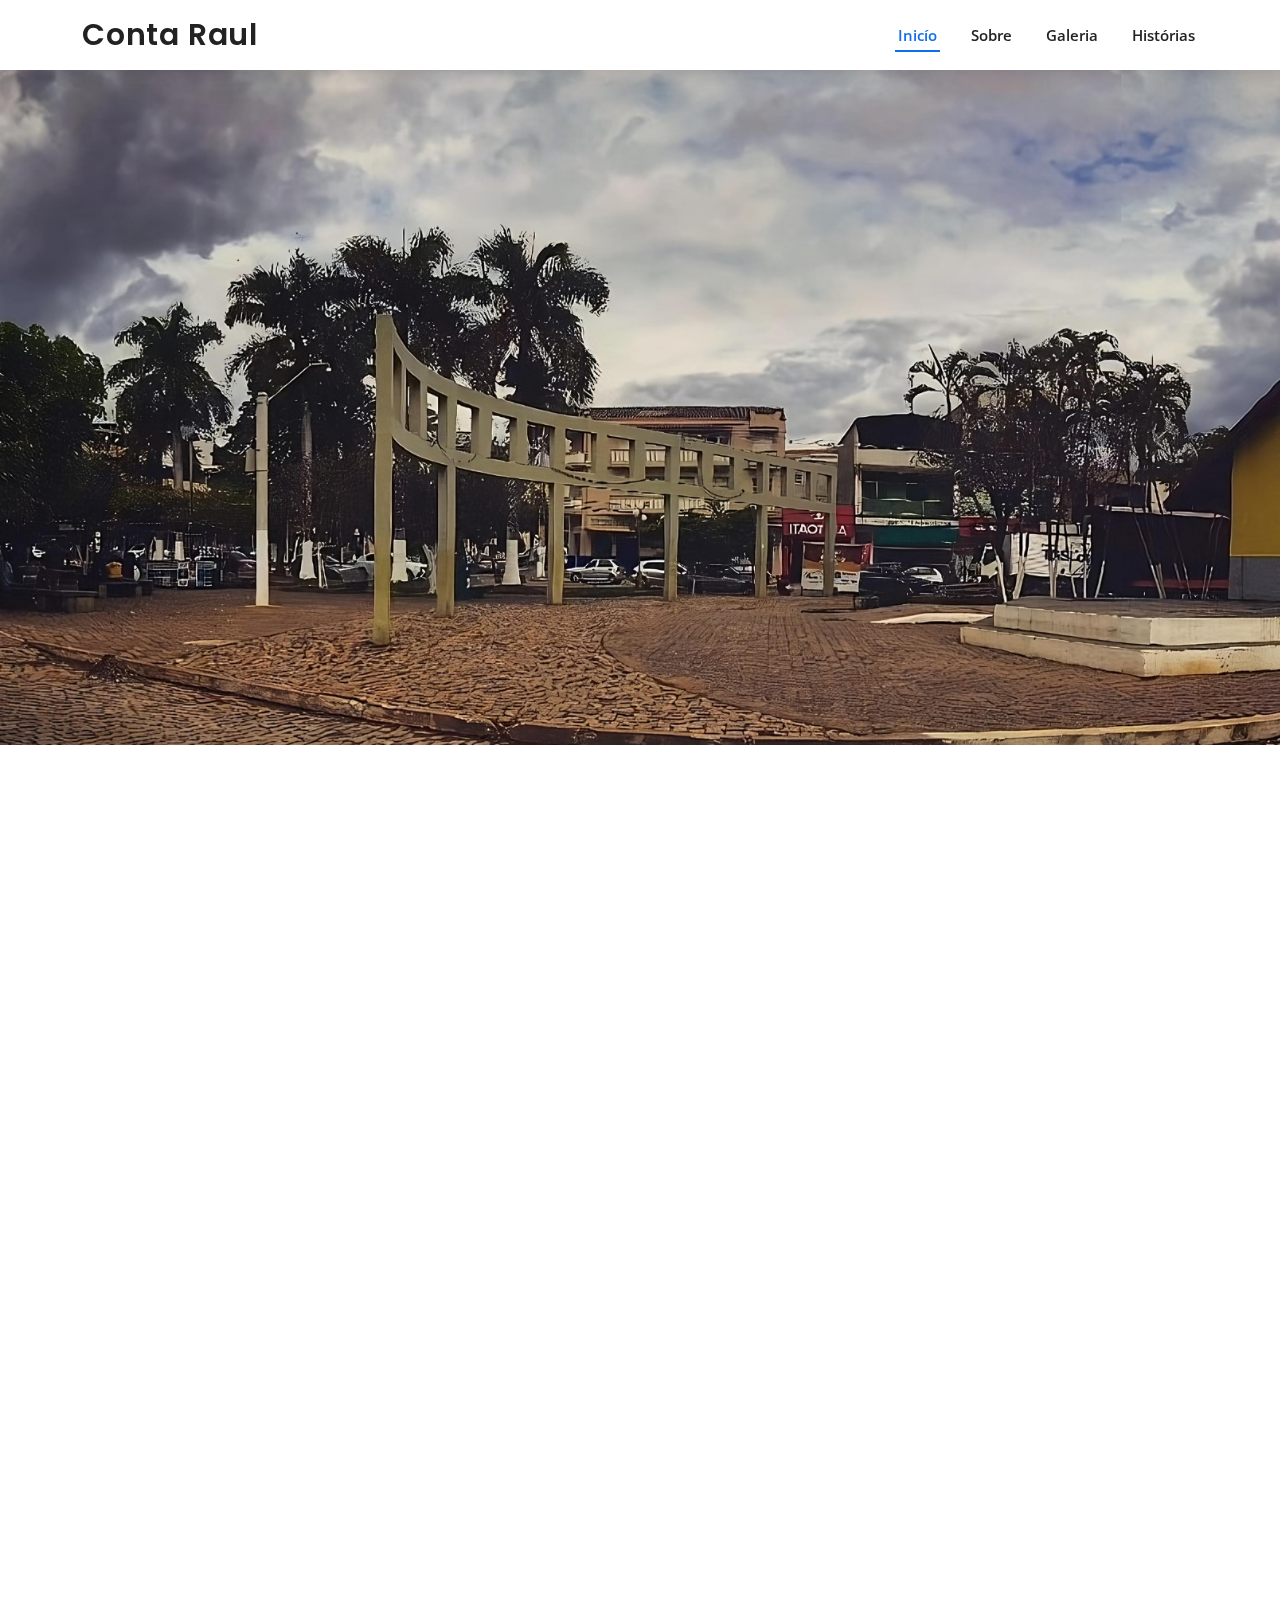
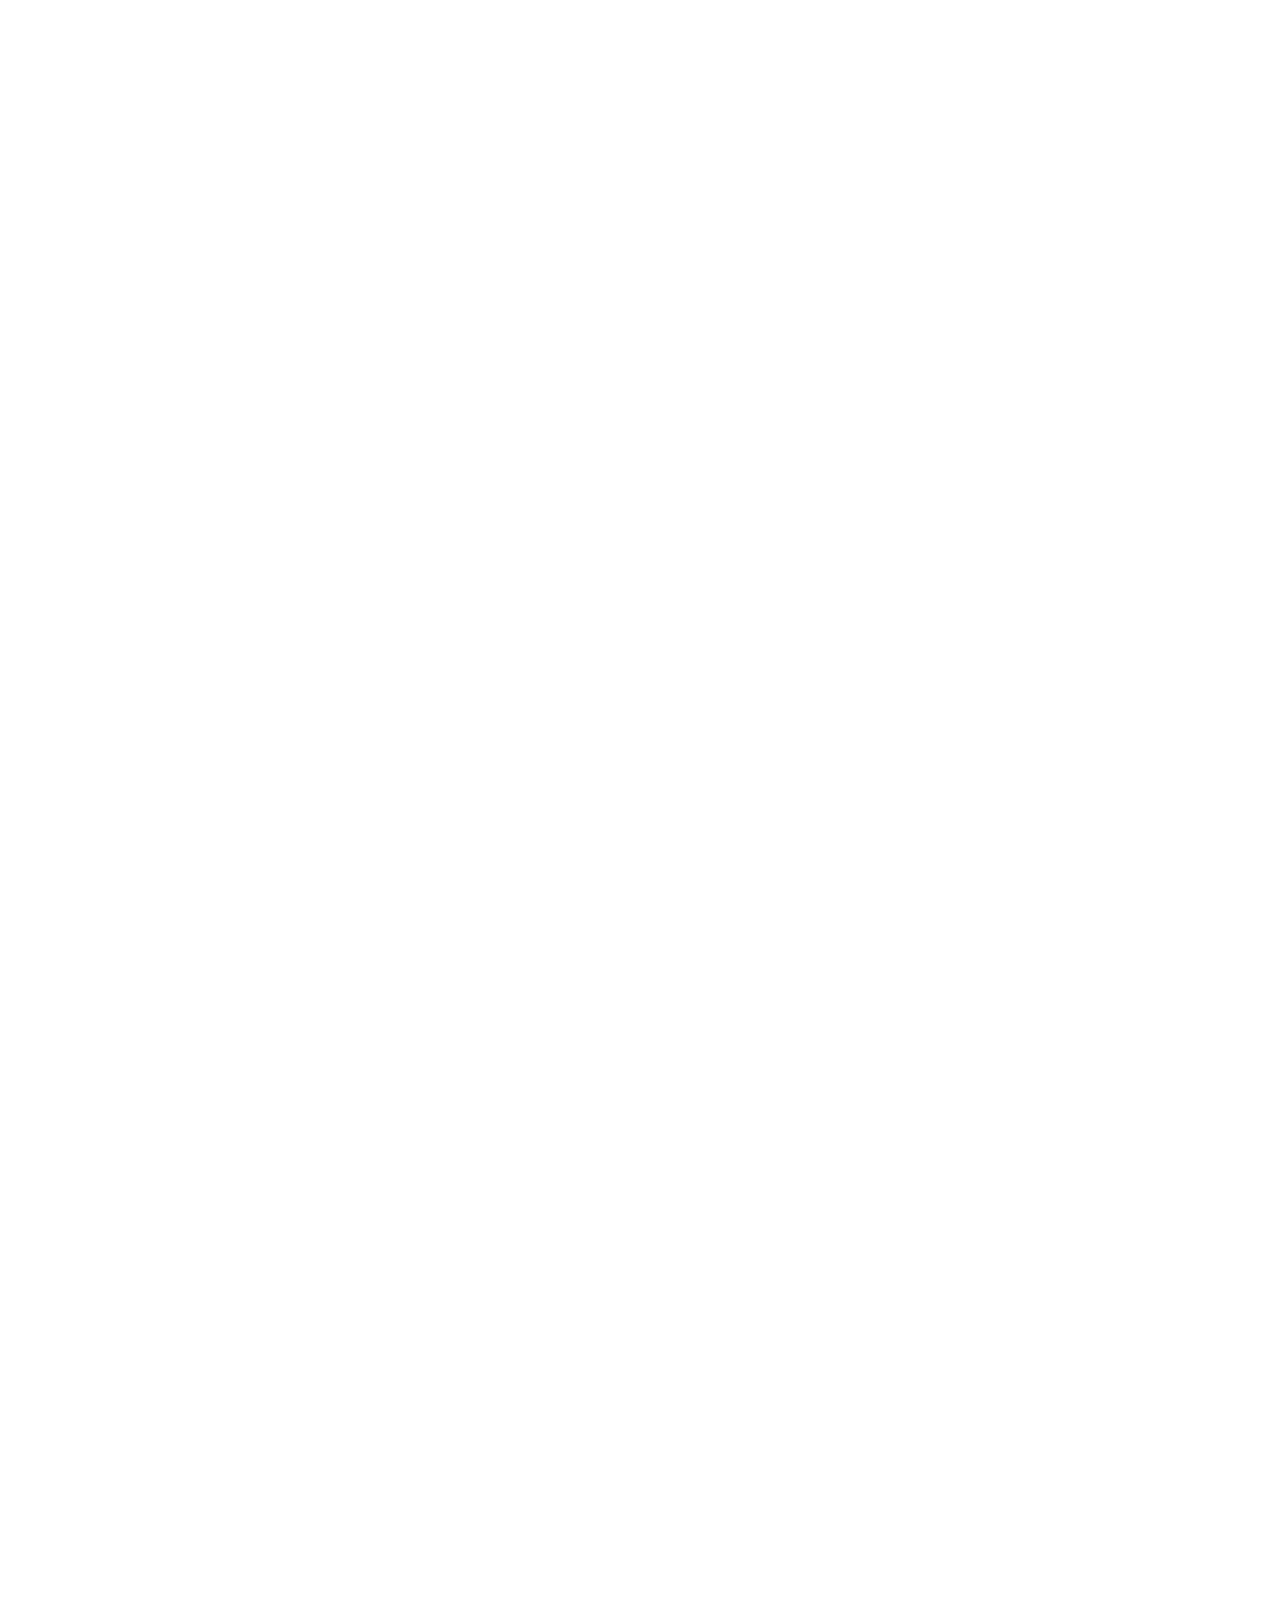
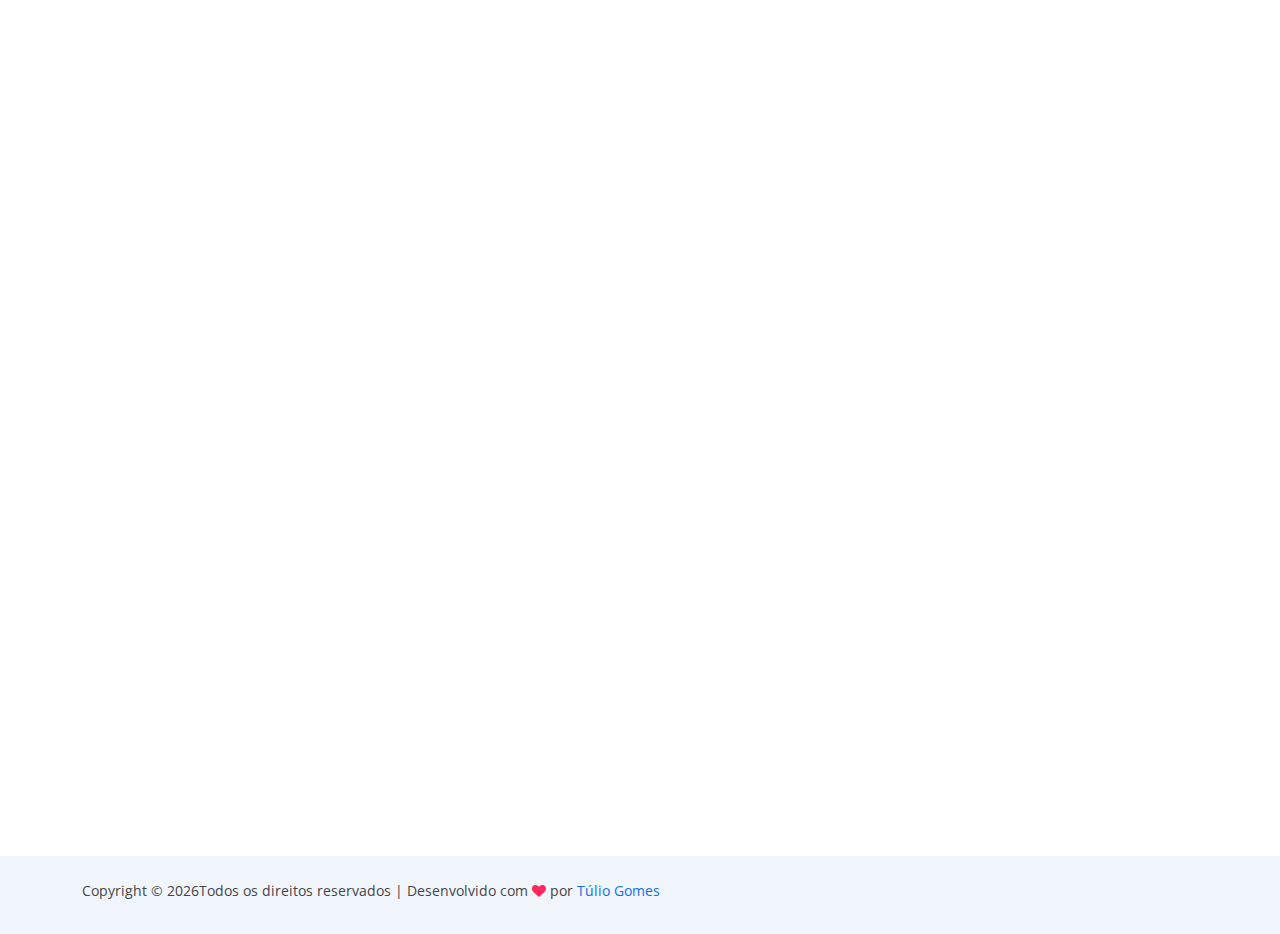
==== commit 485b76ed: "fix video legends" ====
--- a/index.html
+++ b/index.html
@@ -76,84 +76,6 @@
       </div>
     </section>
 
-    <section id="testimonials" class="testimonials">
-      <div class="container" data-aos="zoom-in">
-
-        <div class="testimonials-slider swiper" data-aos="fade-up" data-aos-delay="100">
-          <div class="swiper-wrapper">
-
-            <div class="swiper-slide">
-              <div class="testimonial-item">
-                <img src="assets/img/testimonials/testimonials-1.jpg" class="testimonial-img" alt="">
-                <h3>Saul Goodman</h3>
-                <h4>Ceo &amp; Founder</h4>
-                <p>
-                  <i class="bx bxs-quote-alt-left quote-icon-left"></i>
-                  Proin iaculis purus consequat sem cure digni ssim donec porttitora entum suscipit rhoncus. Accusantium quam, ultricies eget id, aliquam eget nibh et. Maecen aliquam, risus at semper.
-                  <i class="bx bxs-quote-alt-right quote-icon-right"></i>
-                </p>
-              </div>
-            </div>
-
-            <div class="swiper-slide">
-              <div class="testimonial-item">
-                <img src="assets/img/testimonials/testimonials-2.jpg" class="testimonial-img" alt="">
-                <h3>Sara Wilsson</h3>
-                <h4>Designer</h4>
-                <p>
-                  <i class="bx bxs-quote-alt-left quote-icon-left"></i>
-                  Export tempor illum tamen malis malis eram quae irure esse labore quem cillum quid cillum eram malis quorum velit fore eram velit sunt aliqua noster fugiat irure amet legam anim culpa.
-                  <i class="bx bxs-quote-alt-right quote-icon-right"></i>
-                </p>
-              </div>
-            </div>
-
-            <div class="swiper-slide">
-              <div class="testimonial-item">
-                <img src="assets/img/testimonials/testimonials-3.jpg" class="testimonial-img" alt="">
-                <h3>Jena Karlis</h3>
-                <h4>Store Owner</h4>
-                <p>
-                  <i class="bx bxs-quote-alt-left quote-icon-left"></i>
-                  Enim nisi quem export duis labore cillum quae magna enim sint quorum nulla quem veniam duis minim tempor labore quem eram duis noster aute amet eram fore quis sint minim.
-                  <i class="bx bxs-quote-alt-right quote-icon-right"></i>
-                </p>
-              </div>
-            </div>
-
-            <div class="swiper-slide">
-              <div class="testimonial-item">
-                <img src="assets/img/testimonials/testimonials-4.jpg" class="testimonial-img" alt="">
-                <h3>Matt Brandon</h3>
-                <h4>Freelancer</h4>
-                <p>
-                  <i class="bx bxs-quote-alt-left quote-icon-left"></i>
-                  Fugiat enim eram quae cillum dolore dolor amet nulla culpa multos export minim fugiat minim velit minim dolor enim duis veniam ipsum anim magna sunt elit fore quem dolore labore illum veniam.
-                  <i class="bx bxs-quote-alt-right quote-icon-right"></i>
-                </p>
-              </div>
-            </div>
-
-            <div class="swiper-slide">
-              <div class="testimonial-item">
-                <img src="assets/img/testimonials/testimonials-5.jpg" class="testimonial-img" alt="">
-                <h3>John Larson</h3>
-                <h4>Entrepreneur</h4>
-                <p>
-                  <i class="bx bxs-quote-alt-left quote-icon-left"></i>
-                  Quis quorum aliqua sint quem legam fore sunt eram irure aliqua veniam tempor noster veniam enim culpa labore duis sunt culpa nulla illum cillum fugiat legam esse veniam culpa fore nisi cillum quid.
-                  <i class="bx bxs-quote-alt-right quote-icon-right"></i>
-                </p>
-              </div>
-            </div>
-
-          </div>
-          <div class="swiper-pagination"></div>
-        </div>
-
-      </div>
-    </section>
-
     <section id="portfolio" class="portfolio">
       <div class="container" data-aos="fade-up">
 
@@ -165,57 +87,57 @@
         <div class="row portfolio-container" data-aos="fade-up" data-aos-delay="200">
           <div class="col-lg-4 col-md-6 portfolio-item filter-app">
             <p>TEATRO RAUL CONTA RAUL 100 ANOS</p>
-            <iframe width="400" height="400" src="https://www.youtube.com/embed/ldb2RNsAr0U" title="TEATRO - RAUL CONTA RAUL - 100 ANOS DE RAUL SOARES" frameborder="0" allow="accelerometer; autoplay; clipboard-write; encrypted-media; gyroscope; picture-in-picture; web-share" referrerpolicy="strict-origin-when-cross-origin" allowfullscreen></iframe>
+            <iframe width="400" height="400" src="https://www.youtube.com/embed/ldb2RNsAr0U?cc_lang_pref=pt&cc_load_policy=1" title="TEATRO - RAUL CONTA RAUL - 100 ANOS DE RAUL SOARES" frameborder="0" allow="accelerometer; autoplay; clipboard-write; encrypted-media; gyroscope; picture-in-picture; web-share" referrerpolicy="strict-origin-when-cross-origin" allowfullscreen></iframe>
           </div>
           
           <div class="col-lg-4 col-md-6 portfolio-item filter-app">
             <p>VIAÇÃO CIPÓ RAUL SOARES</p>
-            <iframe width="400" height="400" src="https://www.youtube.com/embed/VFDcjyBoFxs" title="Em Raul Soares vamos conhecer o Santuário de São Sebastião" frameborder="0" allow="accelerometer; autoplay; clipboard-write; encrypted-media; gyroscope; picture-in-picture; web-share" referrerpolicy="strict-origin-when-cross-origin" allowfullscreen></iframe>
+            <iframe width="400" height="400" src="https://www.youtube.com/embed/VFDcjyBoFxs?cc_lang_pref=pt&cc_load_policy=1" title="Em Raul Soares vamos conhecer o Santuário de São Sebastião" frameborder="0" allow="accelerometer; autoplay; clipboard-write; encrypted-media; gyroscope; picture-in-picture; web-share" referrerpolicy="strict-origin-when-cross-origin" allowfullscreen></iframe>
           </div>
         
           <div class="col-lg-4 col-md-6 portfolio-item filter-app">
             <p>15 º ENCONTRO DE VOO LIVRE DE RAUL SOARES</p>
-            <iframe width="400" height="400" src="https://www.youtube.com/embed/a1xMY90ZVOo" title="15 º ENCONTRO DE VOO LIVRE DE RAUL SOARES." frameborder="0" allow="accelerometer; autoplay; clipboard-write; encrypted-media; gyroscope; picture-in-picture; web-share" referrerpolicy="strict-origin-when-cross-origin" allowfullscreen></iframe>
+            <iframe width="400" height="400" src="https://www.youtube.com/embed/a1xMY90ZVOo?cc_lang_pref=pt&cc_load_policy=1" title="15 º ENCONTRO DE VOO LIVRE DE RAUL SOARES." frameborder="0" allow="accelerometer; autoplay; clipboard-write; encrypted-media; gyroscope; picture-in-picture; web-share" referrerpolicy="strict-origin-when-cross-origin" allowfullscreen></iframe>
           </div>
         
           <div class="col-lg-4 col-md-6 portfolio-item filter-app">
             <p>15 º ENCONTRO DE VOO LIVRE DE RAUL SOARES</p>
-            <iframe width="400" height="400" src="https://www.youtube.com/embed/O4ipwPhrDYk" title="15 º ENCONTRO DE VOO LIVRE DE RAUL SOARES." frameborder="0" allow="accelerometer; autoplay; clipboard-write; encrypted-media; gyroscope; picture-in-picture; web-share" referrerpolicy="strict-origin-when-cross-origin" allowfullscreen></iframe>
+            <iframe width="400" height="400" src="https://www.youtube.com/embed/O4ipwPhrDYk?cc_lang_pref=pt&cc_load_policy=1" title="15 º ENCONTRO DE VOO LIVRE DE RAUL SOARES." frameborder="0" allow="accelerometer; autoplay; clipboard-write; encrypted-media; gyroscope; picture-in-picture; web-share" referrerpolicy="strict-origin-when-cross-origin" allowfullscreen></iframe>
           </div>
         
           <div class="col-lg-4 col-md-6 portfolio-item filter-app">
             <p>SHOW AO VIVO LEONI - 100 ANOS DE RAUL SOARES</p>
-            <iframe width="400" height="400" src="https://www.youtube.com/embed/Wn6ZKBHbcm4" title="SHOW AO VIVO LEONI - 100 ANOS DE RAUL SOARES" frameborder="0" allow="accelerometer; autoplay; clipboard-write; encrypted-media; gyroscope; picture-in-picture; web-share" referrerpolicy="strict-origin-when-cross-origin" allowfullscreen></iframe>
+            <iframe width="400" height="400" src="https://www.youtube.com/embed/Wn6ZKBHbcm4?cc_lang_pref=pt&cc_load_policy=1" title="SHOW AO VIVO LEONI - 100 ANOS DE RAUL SOARES" frameborder="0" allow="accelerometer; autoplay; clipboard-write; encrypted-media; gyroscope; picture-in-picture; web-share" referrerpolicy="strict-origin-when-cross-origin" allowfullscreen></iframe>
           </div>
         
           <div class="col-lg-4 col-md-6 portfolio-item filter-app">
             <p>CONGADO NOSSA SENHORA DO ROSÁRIO</p>
-            <iframe width="400" height="400" src="https://www.youtube.com/embed/ysOlLwhKixk" title="Lei Aldir Blanc - Congado Nossa Senhora do Rosário - Córrego Grande - Raul Soares MG" frameborder="0" allow="accelerometer; autoplay; clipboard-write; encrypted-media; gyroscope; picture-in-picture; web-share" referrerpolicy="strict-origin-when-cross-origin" allowfullscreen></iframe>
+            <iframe width="400" height="400" src="https://www.youtube.com/embed/ysOlLwhKixk?cc_lang_pref=pt&cc_load_policy=1" title="Lei Aldir Blanc - Congado Nossa Senhora do Rosário - Córrego Grande - Raul Soares MG" frameborder="0" allow="accelerometer; autoplay; clipboard-write; encrypted-media; gyroscope; picture-in-picture; web-share" referrerpolicy="strict-origin-when-cross-origin" allowfullscreen></iframe>
           </div>
         
           <div class="col-lg-4 col-md-6 portfolio-item filter-app">
             <p>VIAÇÃO CIPÓ RAUL SOARES</p>
-            <iframe width="400" height="400" src="https://www.youtube.com/embed/UMHJFzpiFRg" title="Conheça o Minas Beach em Raul Soares" frameborder="0" allow="accelerometer; autoplay; clipboard-write; encrypted-media; gyroscope; picture-in-picture; web-share" referrerpolicy="strict-origin-when-cross-origin" allowfullscreen></iframe>
+            <iframe width="400" height="400" src="https://www.youtube.com/embed/UMHJFzpiFRg?cc_lang_pref=pt&cc_load_policy=1" title="Conheça o Minas Beach em Raul Soares" frameborder="0" allow="accelerometer; autoplay; clipboard-write; encrypted-media; gyroscope; picture-in-picture; web-share" referrerpolicy="strict-origin-when-cross-origin" allowfullscreen></iframe>
           </div>
         
           <div class="col-lg-4 col-md-6 portfolio-item filter-app">
             <p>FLIN - 100 ANOS DE RAUL SOARES</p>
-            <iframe width="400" height="400" src="https://www.youtube.com/embed/YMjSC1bDLDI" title="FESTIVAL DE LITERATURA DO INTERIOR - 100 ANOS DE RAUL SOARES" frameborder="0" allow="accelerometer; autoplay; clipboard-write; encrypted-media; gyroscope; picture-in-picture; web-share" referrerpolicy="strict-origin-when-cross-origin" allowfullscreen></iframe>
+            <iframe width="400" height="400" src="https://www.youtube.com/embed/YMjSC1bDLDI?cc_lang_pref=pt&cc_load_policy=1" title="FESTIVAL DE LITERATURA DO INTERIOR - 100 ANOS DE RAUL SOARES" frameborder="0" allow="accelerometer; autoplay; clipboard-write; encrypted-media; gyroscope; picture-in-picture; web-share" referrerpolicy="strict-origin-when-cross-origin" allowfullscreen></iframe>
           </div>
         
           <div class="col-lg-4 col-md-6 portfolio-item filter-app">
             <p>98º ANIVERSÁRIO DE RAUL SOARES</p>
-            <iframe width="400" height="400" src="https://www.youtube.com/embed/aHdn_skkKXM" title="98º Aniversário de Raul Soares &quot; Valorizando a Nossa Cultura&quot;" frameborder="0" allow="accelerometer; autoplay; clipboard-write; encrypted-media; gyroscope; picture-in-picture; web-share" referrerpolicy="strict-origin-when-cross-origin" allowfullscreen></iframe>
+            <iframe width="400" height="400" src="https://www.youtube.com/embed/aHdn_skkKXM?cc_lang_pref=pt&cc_load_policy=1" title="98º Aniversário de Raul Soares &quot; Valorizando a Nossa Cultura&quot;" frameborder="0" allow="accelerometer; autoplay; clipboard-write; encrypted-media; gyroscope; picture-in-picture; web-share" referrerpolicy="strict-origin-when-cross-origin" allowfullscreen></iframe>
           </div>
         
           <div class="col-lg-4 col-md-6 portfolio-item filter-app">
             <p>FESTIVAL SABOR E ARTE - 100 ANOS DE RAUL SOARES</p>
-            <iframe width="400" height="400" src="https://www.youtube.com/embed/IYFhllEqqTs" title="FESTIVAL SABOR E ARTE - 100 ANOS DE RAUL SOARES" frameborder="0" allow="accelerometer; autoplay; clipboard-write; encrypted-media; gyroscope; picture-in-picture; web-share" referrerpolicy="strict-origin-when-cross-origin" allowfullscreen></iframe>
+            <iframe width="400" height="400" src="https://www.youtube.com/embed/IYFhllEqqTs?cc_lang_pref=pt&cc_load_policy=1" title="FESTIVAL SABOR E ARTE - 100 ANOS DE RAUL SOARES" frameborder="0" allow="accelerometer; autoplay; clipboard-write; encrypted-media; gyroscope; picture-in-picture; web-share" referrerpolicy="strict-origin-when-cross-origin" allowfullscreen></iframe>
           </div>
         
           <div class="col-lg-4 col-md-6 portfolio-item filter-web">
             <p>HORA DA MÚSICA - 100 ANOS DE RAUL SOARES</p>
-            <iframe width="400" height="400" src="https://www.youtube.com/embed/_T8kKWg4bg4" title="HORA DA MÚSICA - 100 ANOS DE RAUL SOARES" frameborder="0" allow="accelerometer; autoplay; clipboard-write; encrypted-media; gyroscope; picture-in-picture; web-share" referrerpolicy="strict-origin-when-cross-origin" allowfullscreen></iframe>
+            <iframe width="400" height="400" src="https://www.youtube.com/embed/_T8kKWg4bg4?cc_lang_pref=pt&cc_load_policy=1" title="HORA DA MÚSICA - 100 ANOS DE RAUL SOARES" frameborder="0" allow="accelerometer; autoplay; clipboard-write; encrypted-media; gyroscope; picture-in-picture; web-share" referrerpolicy="strict-origin-when-cross-origin" allowfullscreen></iframe>
           </div>
         </div>
 
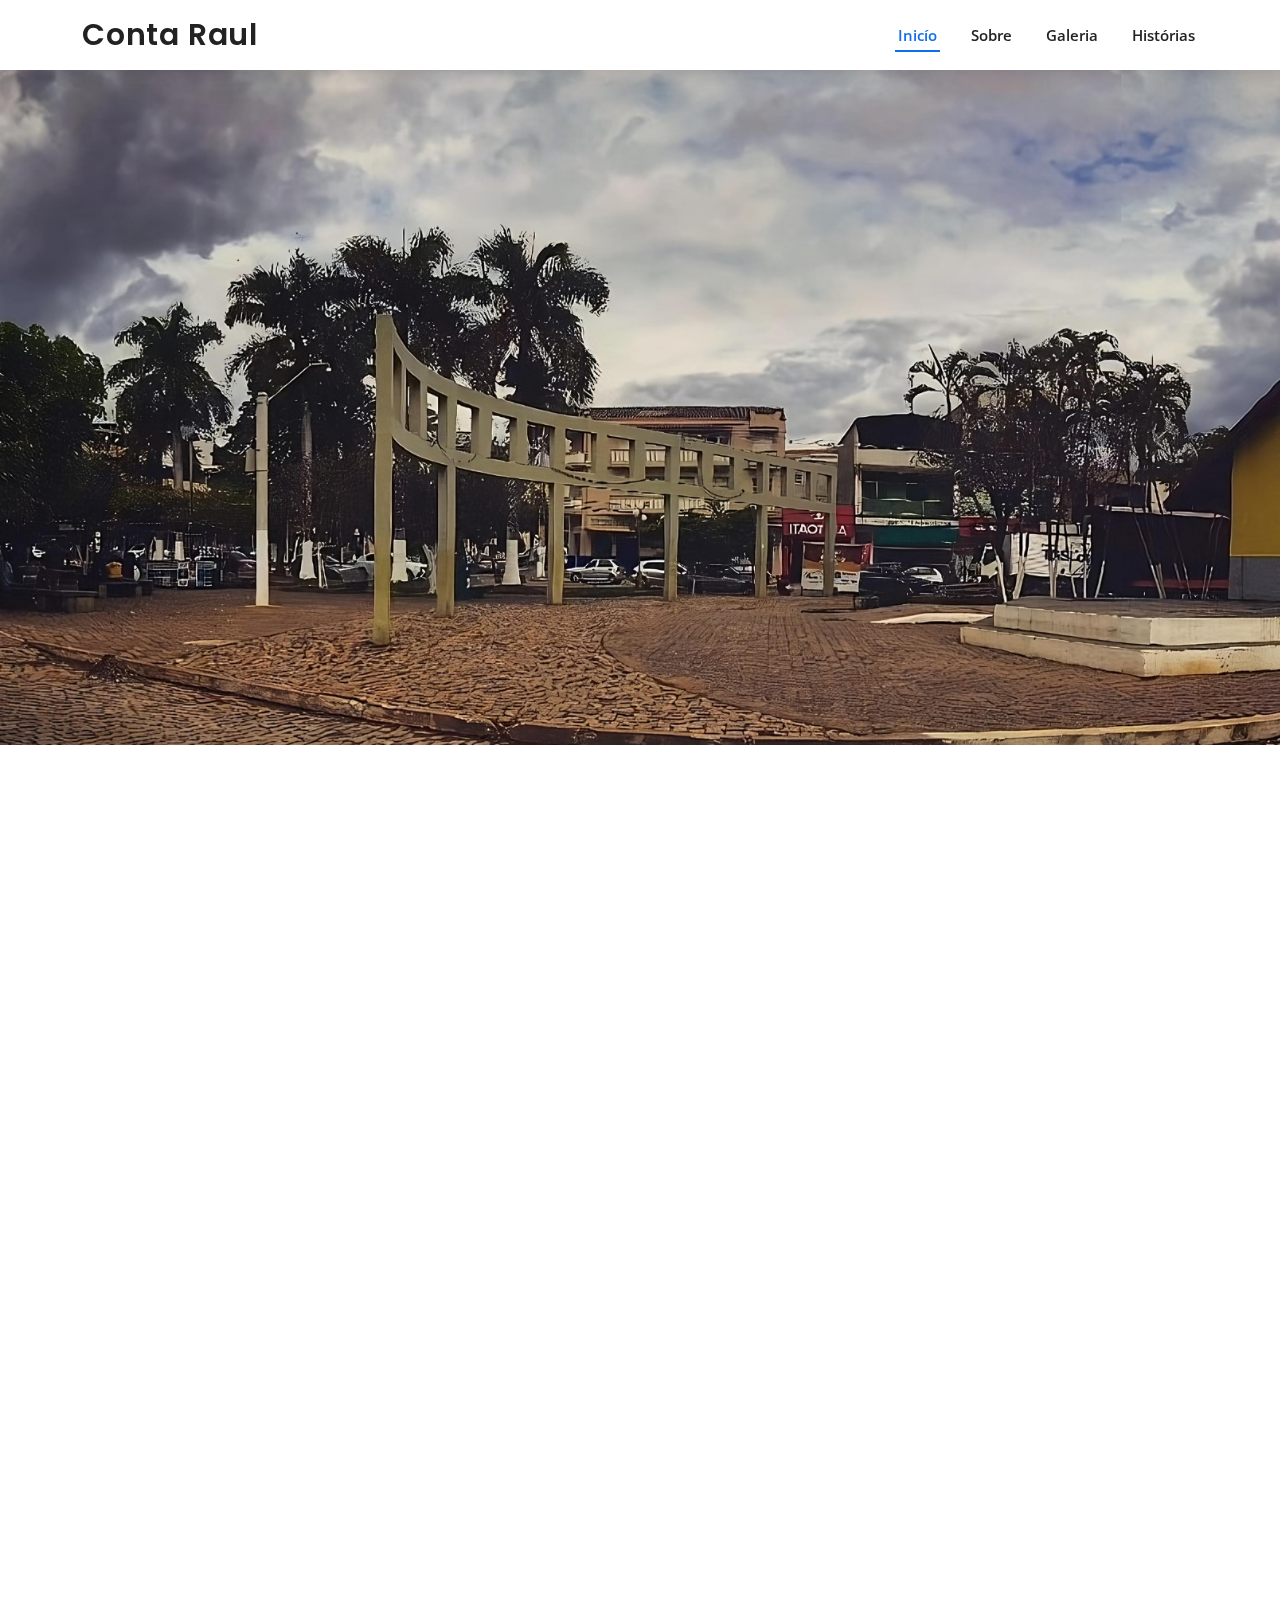
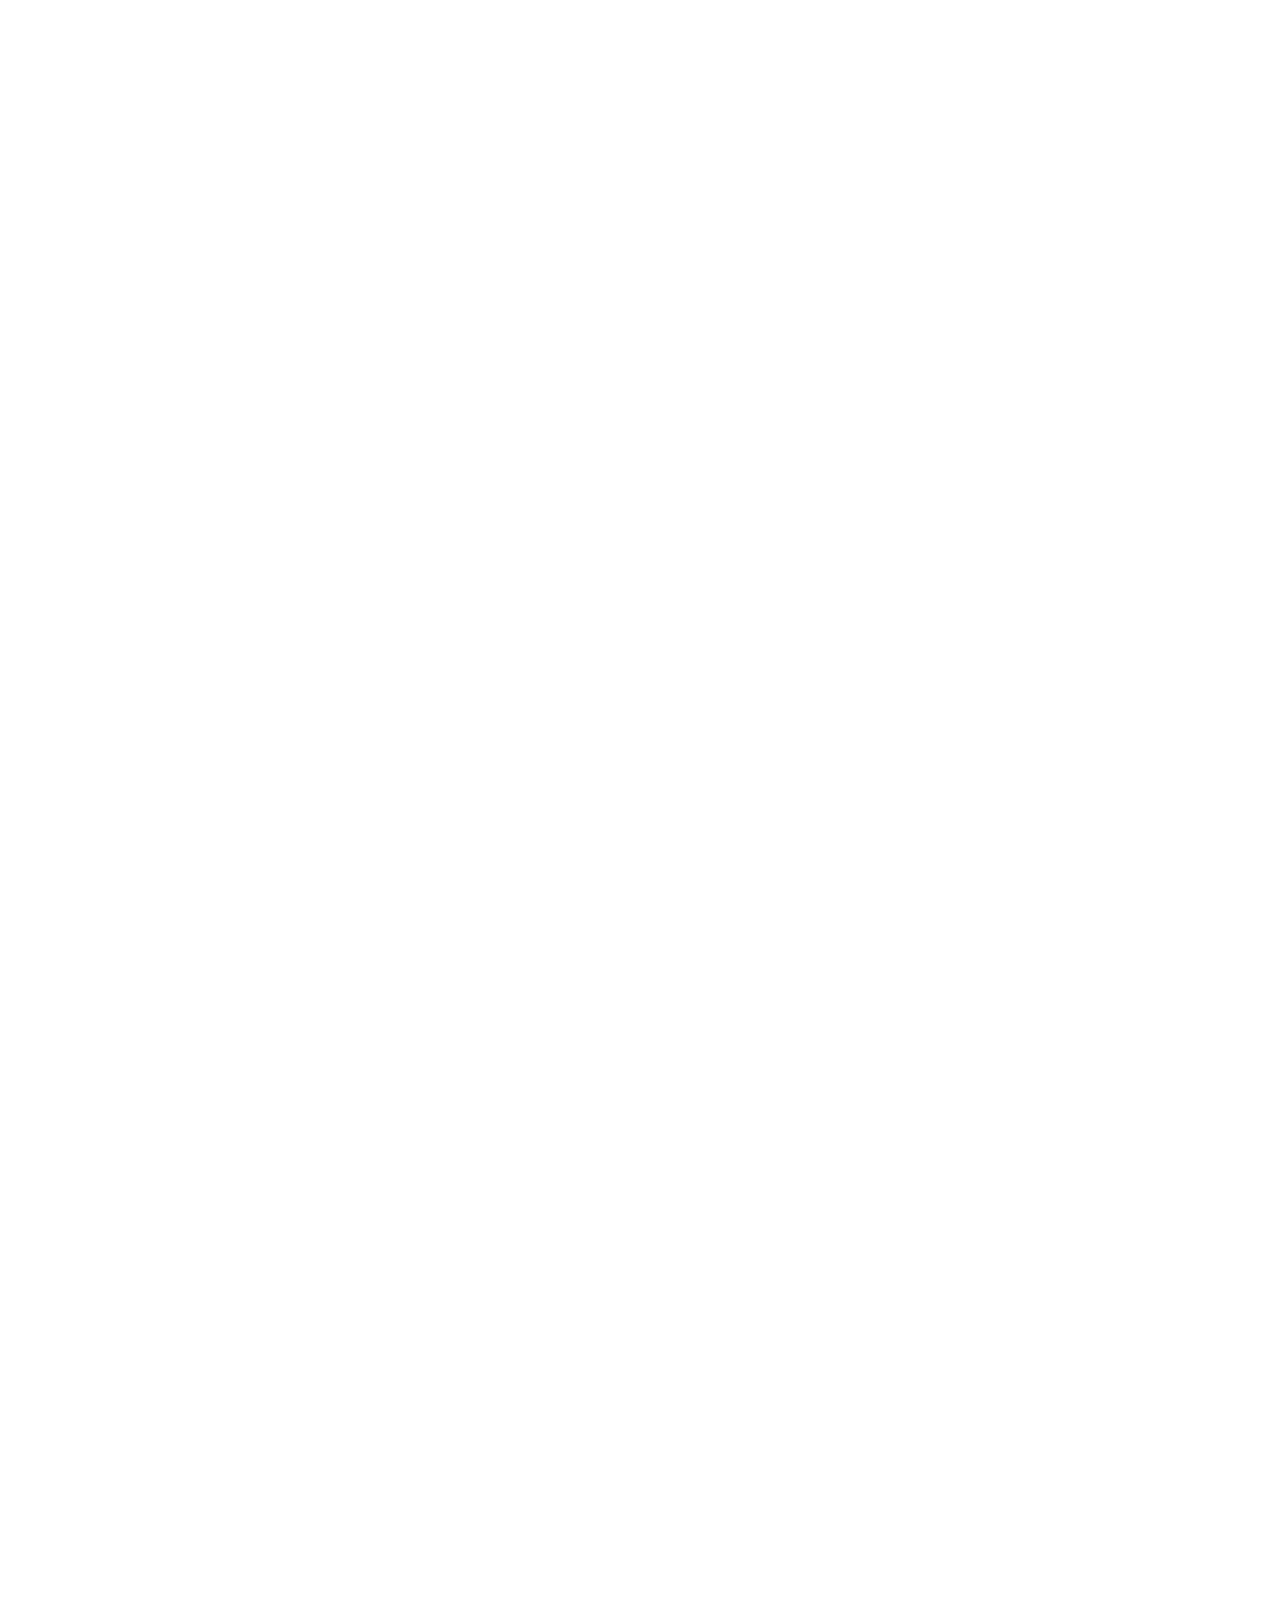
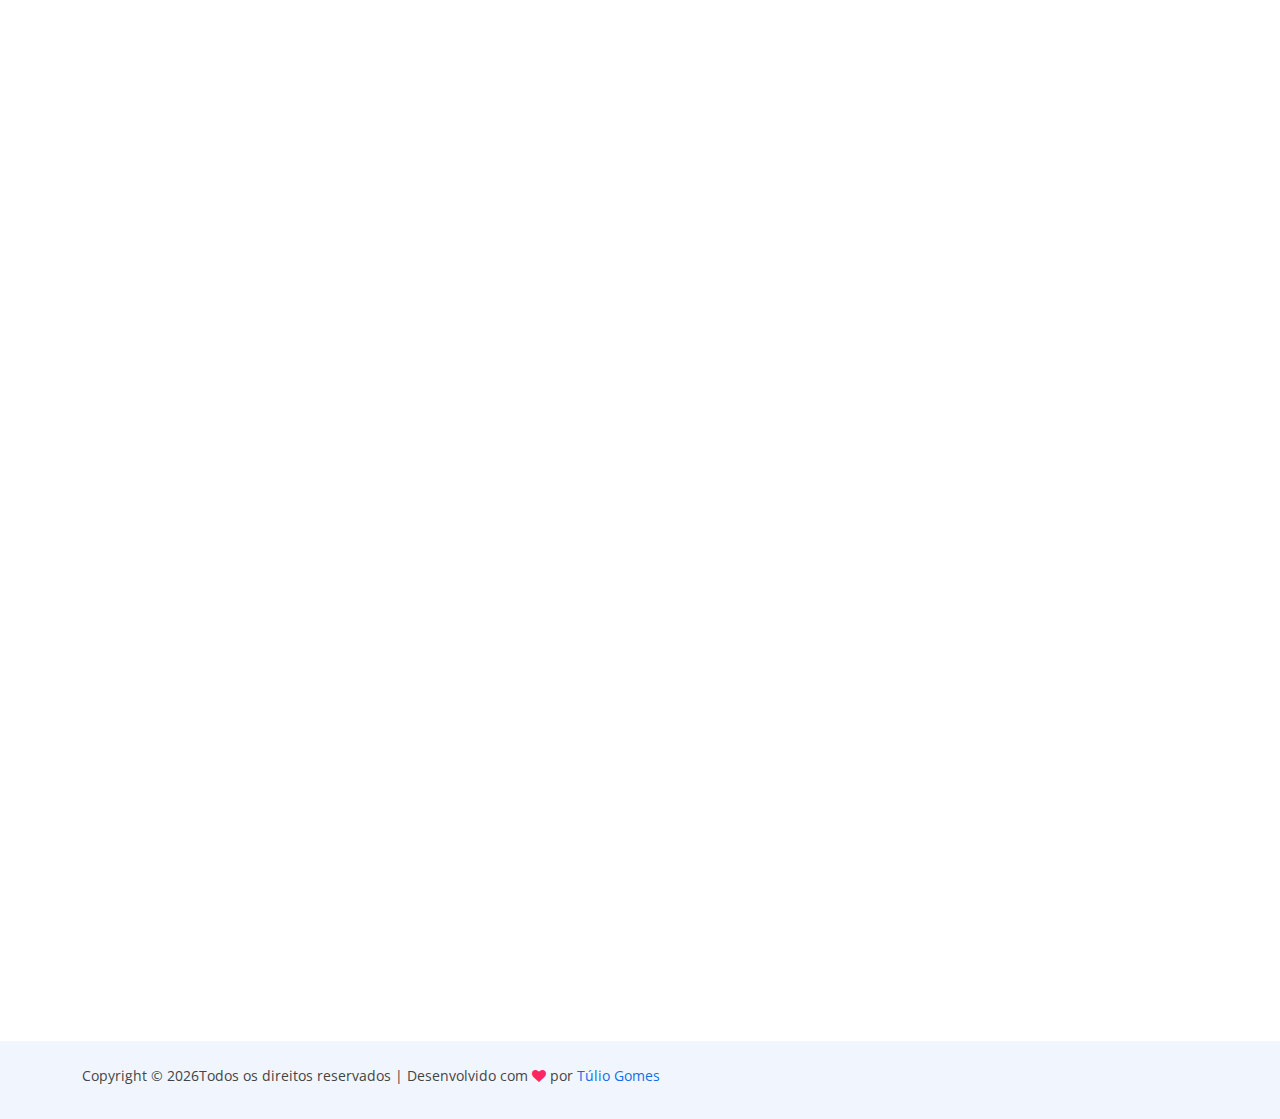
==== commit d1da2251: "fix logo mobile" ====
--- a/index.html
+++ b/index.html
@@ -30,7 +30,7 @@
   <header id="header" class="d-flex align-items-center">
     <div class="container d-flex align-items-center justify-content-between">
 
-      <h1 class="logo"><a href="index.html">Conta Raul</a></h1>
+      <h1 class="logo" alt="Praça da estação, com uma estrutura moderna de concreto em formato curvo à esquerda e um prédio amarelo com placa 'Raul Soares' à direita. Há árvores altas ao fundo e o céu está parcialmente nublado."><a href="index.html">Conta Raul</a></h1>
 
       <nav id="navbar" class="navbar">
         <ul>
@@ -61,7 +61,7 @@
 
         <div class="row">
           <div class="col-lg-6" data-aos="fade-right" data-aos-delay="100">
-            <img src="assets/img/home/about.jpg" class="img-fluid" alt="">
+            <img src="assets/img/home/about.jpg" class="img-fluid" alt="Foto da maria fumaça praca da estacao de com uma placa escrita 'Raul Soares'. A entrada é composta por duas colunas de tijolos com um arco de pedra no topo. Ao fundo, há uma locomotiva antiga e árvores, com um céu azul vibrante e algumas nuvens.">
           </div>
           <div class="col-lg-6 pt-4 pt-lg-0 content d-flex flex-column justify-content-center" data-aos="fade-up" data-aos-delay="100">
             <h3>Sob o Olhar de Raul Revelando Nossa História</h3>
@@ -148,7 +148,7 @@
   <section id="clients" class="clients">
     <div class="container" data-aos="zoom-in">
       <div class="row">
-        <div class="col-lg-12 col-md-12 col-4 d-flex align-items-center justify-content-center">
+        <div class="col-lg-12 col-md-12 d-flex align-items-center justify-content-center">
           <img src="assets/img/clients/logo_completa.png" class="img-fluid" alt="">
         </div>
       </div>
--- a/assets/css/style.css
+++ b/assets/css/style.css
@@ -902,7 +902,7 @@
 
 @media (max-width: 768px) {
   .clients img {
-    max-width: 40%;
+    max-width: 90%;
   }
 }
 
